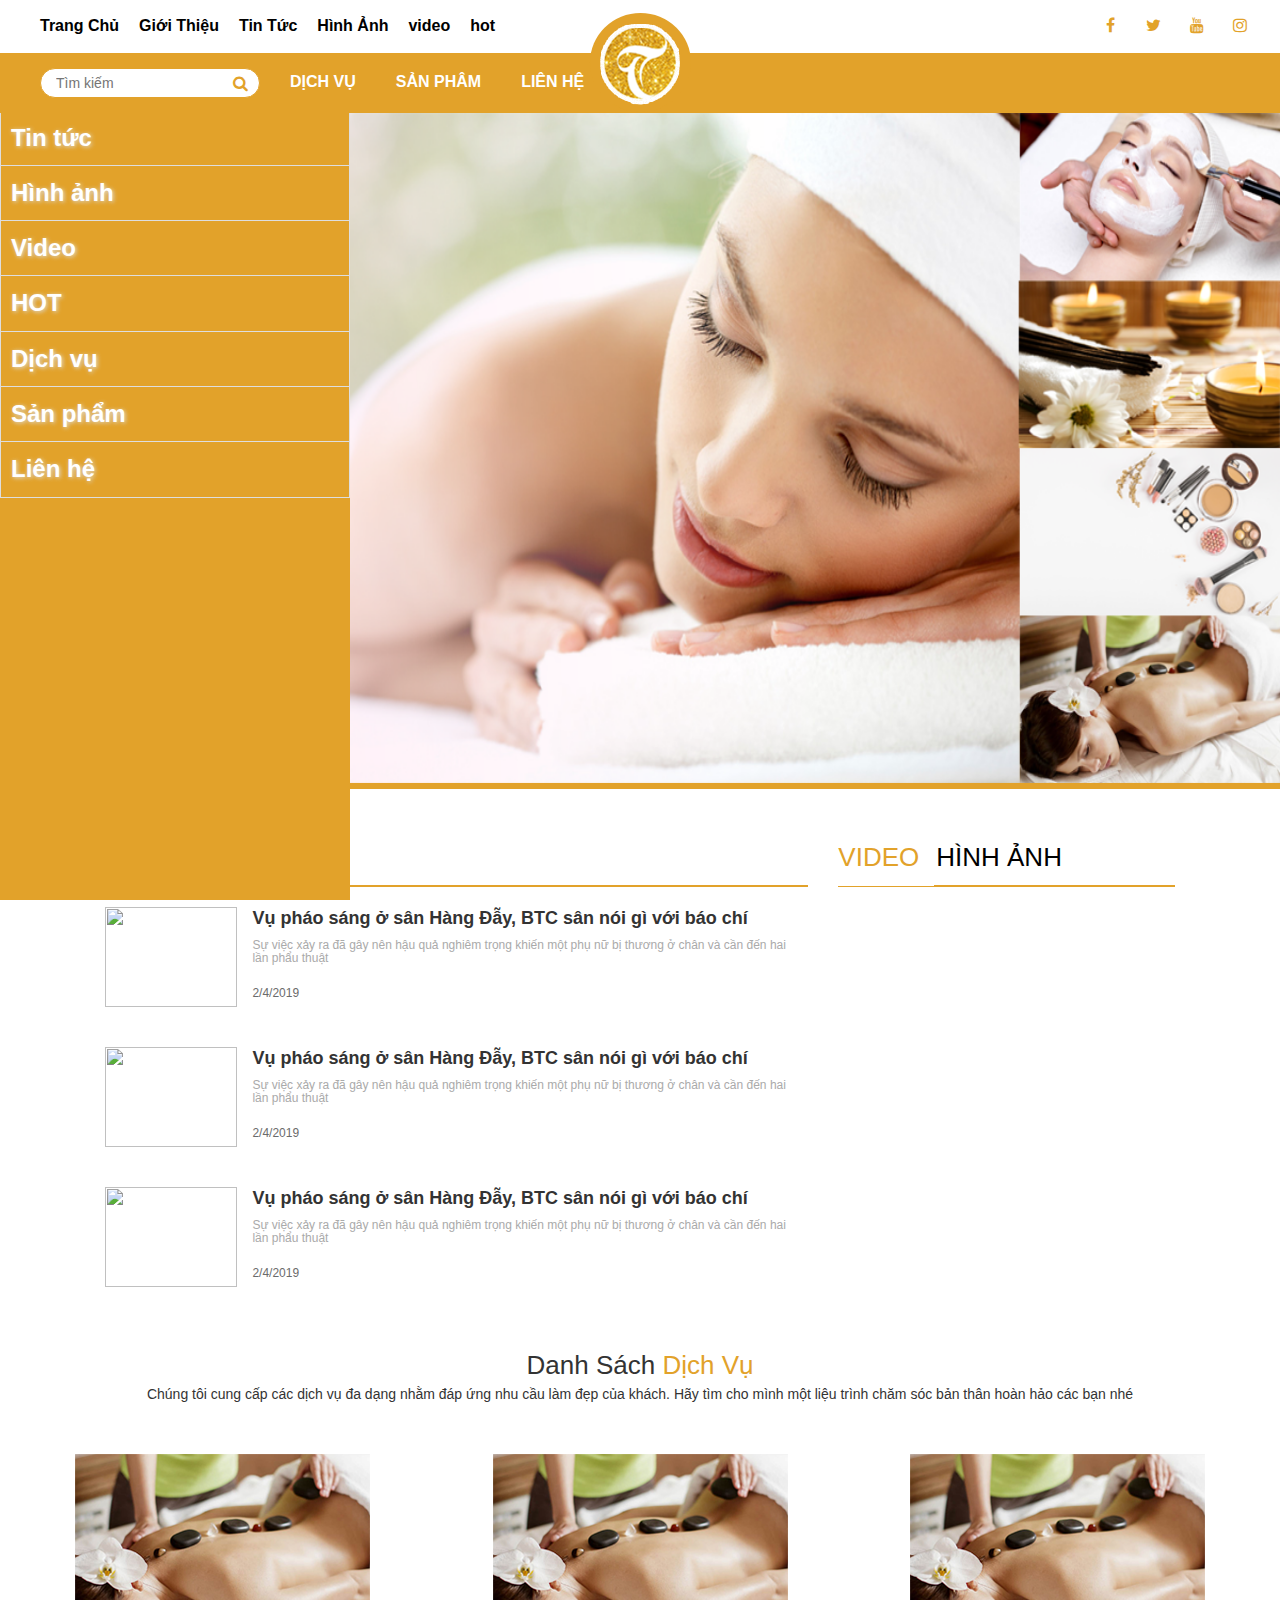
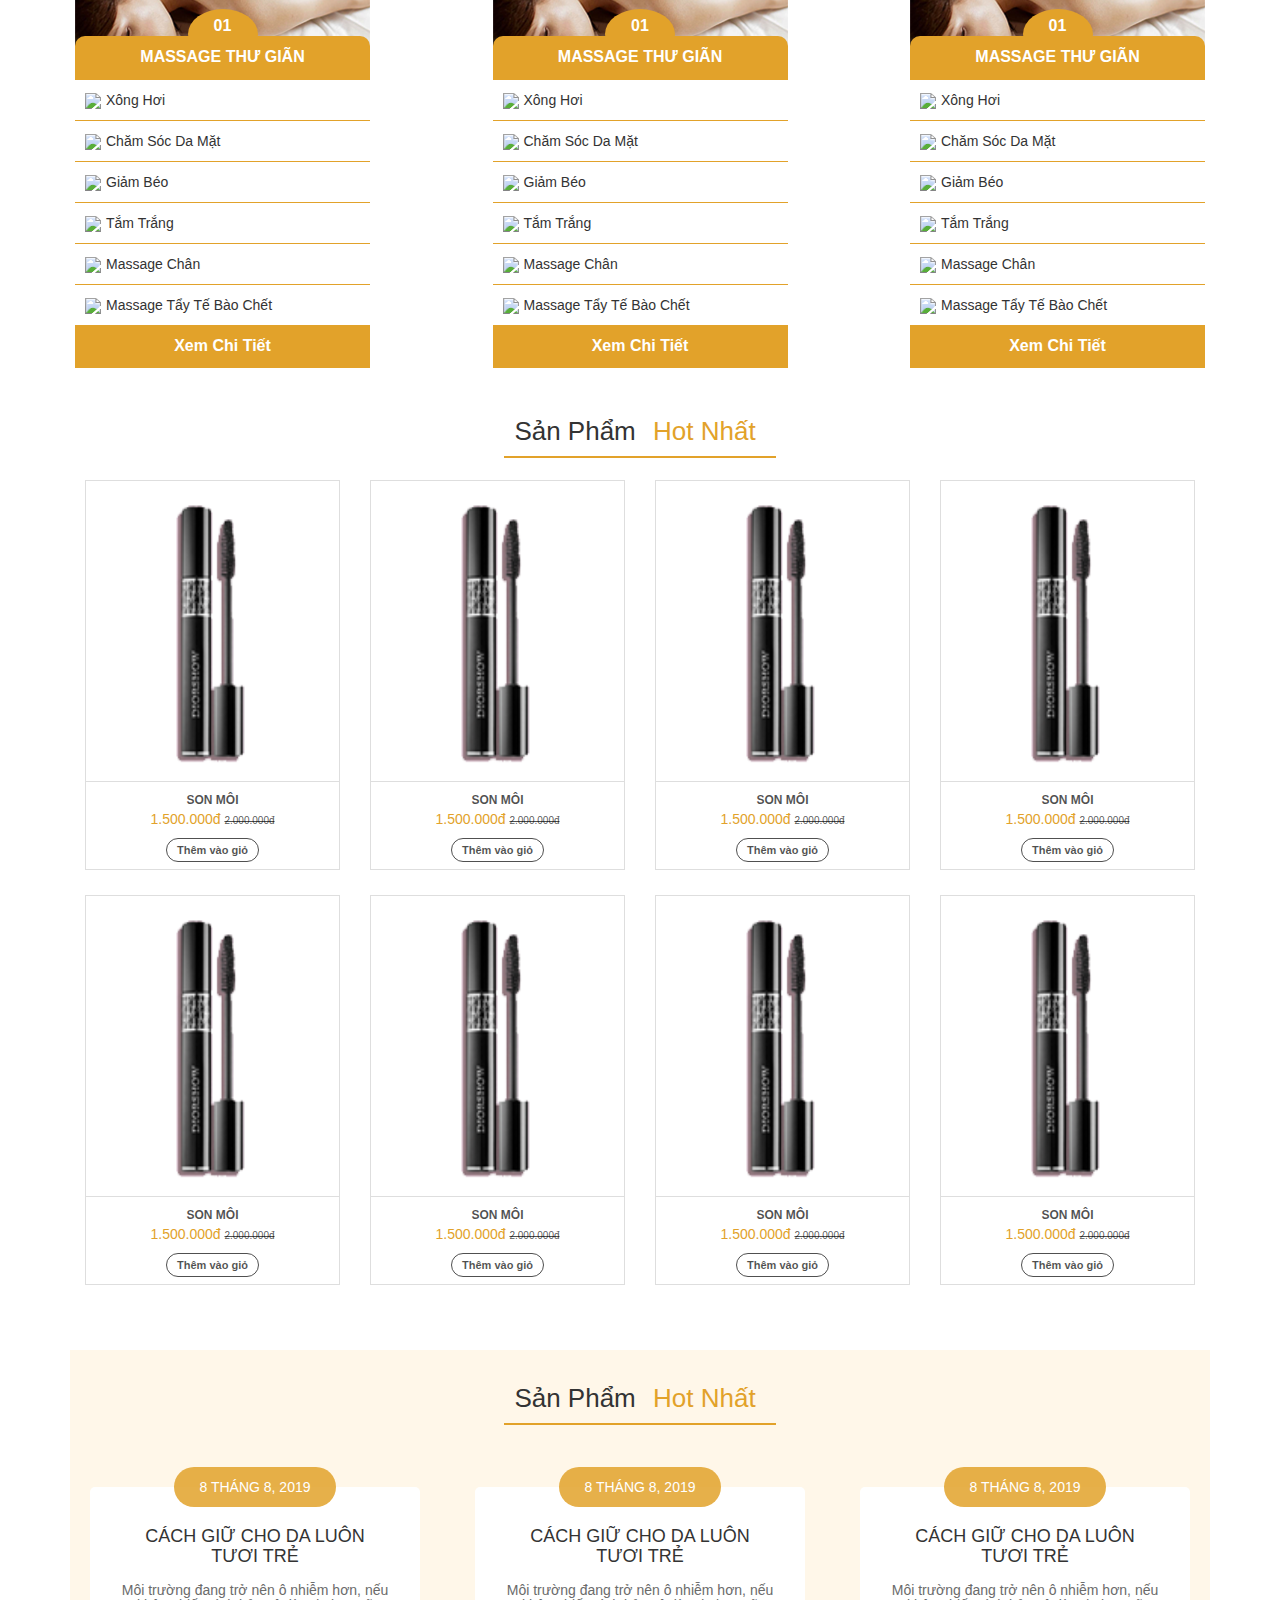
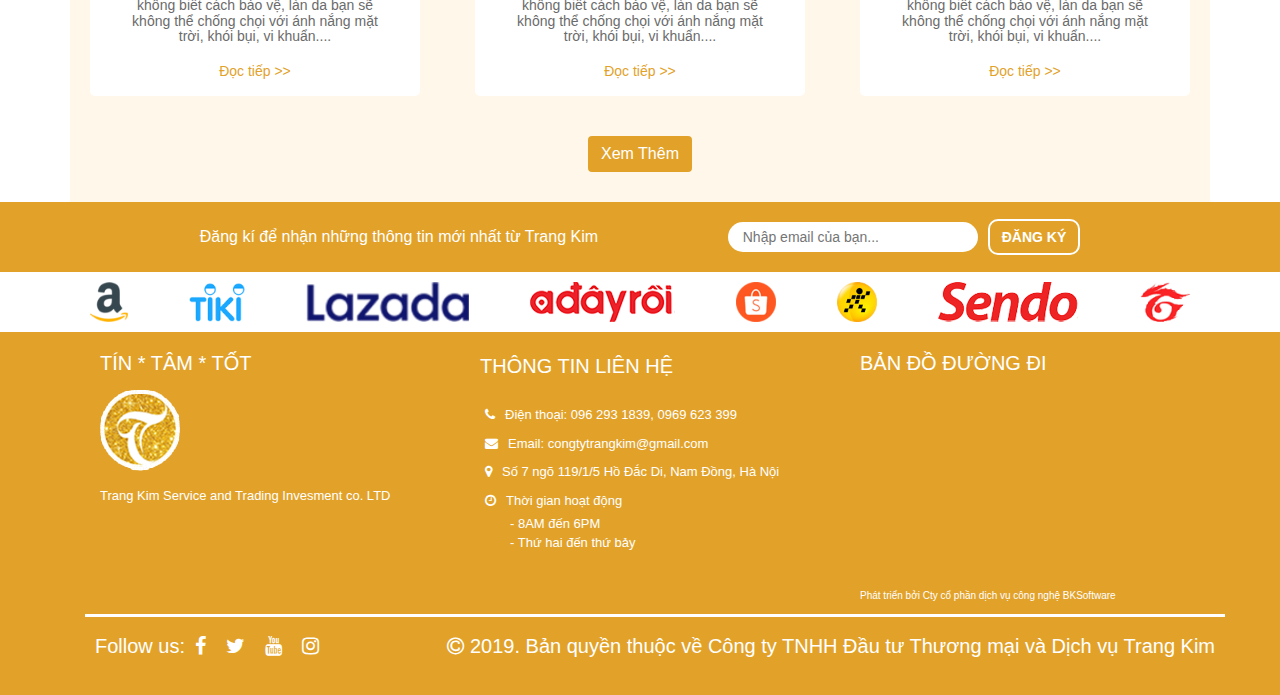
==== index.html @ 35e89d21 "index" ====
<!DOCTYPE html>
<html lang="en">

<head>
    <meta charset="UTF-8">
    <meta name="viewport" content="width=device-width, initial-scale=1.0">
    <meta http-equiv="X-UA-Compatible" content="ie=edge">
    <!-- Latest compiled and minified CSS -->
    <link rel="stylesheet" href="https://maxcdn.bootstrapcdn.com/bootstrap/3.4.0/css/bootstrap.min.css">

    <!-- jQuery library -->
    <script src="https://ajax.googleapis.com/ajax/libs/jquery/3.4.1/jquery.min.js"></script>

    <!-- Latest compiled JavaScript -->
    <script src="https://maxcdn.bootstrapcdn.com/bootstrap/3.4.0/js/bootstrap.min.js"></script>
    <link rel="stylesheet" href="https://cdnjs.cloudflare.com/ajax/libs/font-awesome/4.7.0/css/font-awesome.min.css">
    <link rel="stylesheet" href="./css/style.css">
    <script src="./js/home.js"></script>
    <title>Document</title>
</head>

<body>
    <div class="menu-mobile">
        <div class="menumb-wp">
            <ul>
                <li><a href="">Trang chủ</a></li>
                <li><a href="">Giới thiệu</a></li>
                <li><a href="">Tin tức</a></li>
                <li><a href="">Hình ảnh</a></li>
                <li><a href="">Video</a></li>
                <li><a href="">HOT</a></li>
                <li><a href="">Dịch vụ </a></li>
                <li><a href="">Sản phẩm</a></li>
                <li><a href="">Liên hệ</a></li>
            </ul>
        </div>
    </div>
    <header id="header">
        <div class="bl-hd">
            <div class="block-header">

                <nav class="menu">
                    <ul>
                        <li>
                            <a href="">Trang Chủ</a>
                        </li>
                        <li>
                            <a href="">Giới Thiệu</a>
                        </li>
                        <li>
                            <a href="">Tin Tức</a>
                        </li>
                        <li>
                            <a href="">Hình Ảnh</a>
                        </li>
                        <li>
                            <a href="">video</a>
                        </li>
                        <li>
                            <a href="">hot</a>
                        </li>

                    </ul>
                </nav>
                <div class="block-icon-header">
                    <ul>
                        <li>
                            <a href=""><i class="fa fa-facebook" aria-hidden="true"></i></a>
                        </li>
                        <li>
                            <a href=""><i class="fa fa-twitter" aria-hidden="true"></i></a>
                        </li>
                        <li>
                            <a href=""><i class="fa fa-youtube" aria-hidden="true"></i></a>
                        </li>
                        <li>
                            <a href=""><i class="fa fa-instagram" aria-hidden="true"></i></a>
                        </li>

                    </ul>
                </div>


            </div>
            <div class="block-nav">
                <div class="bl-nav-left">
                    <div class="nav-search">
                        <input type="text" placeholder="Tìm kiếm">
                        <i class="fa fa-search" aria-hidden="true"></i>
                    </div>
                    <div class="bl-nav">
                        <ul>
                            <li>
                                <a href="">Dịch vụ </a>
                                <div class="layer-2">
                                    <ul>
                                        <li>
                                            <a href="">Beauty and Spa</a>
                                            <div class="layer-3">
                                                <ul>
                                                    <li><a href="">Cá nhân</a></li>
                                                    <li><a href="">Doanh nghiệp</a></li>

                                                </ul>
                                            </div>
                                        </li>
                                        <li>
                                            <a href="">Tư vấn</a>
                                        </li>
                                        <li>
                                            <a href="">Thiết kế đồ họa quảng cáo</a>
                                        </li>
                                        <li>
                                            <a href="">In ấn</a>
                                        </li>
                                        <li>
                                            <a href="">Du lịch</a>
                                        </li>
                                        <li>
                                            <a href="">Đào tạo</a>
                                        </li>
                                    </ul>
                                </div>
                            </li>
                            <li>
                                <a href="">sản phâm </a>
                            </li>
                            <li>
                                <a href="">Liên hệ </a>
                            </li>
                        </ul>
                    </div>
                </div>
                <div class="bl-nav-center">
                    <div class="logo">
                        <img src="./public/img/logo.png" alt="">
                    </div>
                </div>
                <div class="bl-nav-right">
                    <div class="name-company">
                        <span>cong ty tnhh đầu tư thương mại và dịch vụ trang kim</span>
                    </div>
                </div>
            </div>
        </div>
    </header>
    <nav id="menu2">
        <div class="block-menu-2">
            <i class="fa fa-clock-o" aria-hidden="true"></i>
            <ul>
                <li>
                    <a href="">Trang Chủ</a>
                </li>
                <li>
                    <a href="">Giới Thiệu</a>
                </li>
                <li>
                    <a href="">Tin Tức</a>
                </li>
                <li>
                    <a>Hình Ảnh</a>
                    <div class="menu2-layer2">
                        <ul>
                            <li>
                                <a>Beauty and Spa</a>
                                <div class="menu2-layer-3">
                                    <ul>
                                        <li>
                                            <a href="">Cá nhân</a>
                                        </li>
                                        <li>
                                            <a href="">Doanh nghiệp</a>
                                        </li>

                                    </ul>
                                </div>
                            </li>
                            <li>
                                <a href="">Tư vấn</a>
                            </li>
                            <li>
                                <a href="">Thiết kế đồ họa quảng cáo</a>
                            </li>
                            <li>
                                <a href="">In ấn</a>
                            </li>
                        </ul>
                    </div>
                </li>
                <li>
                    <a>Video</a>
                    <div class="menu2-layer2">
                        <ul>
                            <li>
                                <a>Beauty and Spa</a>
                                <div class="menu2-layer-3">
                                    <ul>
                                        <li>
                                            <a href="">Cá nhân</a>
                                        </li>
                                        <li>
                                            <a href="">Doanh nghiệp</a>
                                        </li>

                                    </ul>
                                </div>
                            </li>
                            <li>
                                <a href="">Tư vấn</a>
                            </li>
                            <li>
                                <a href="">Thiết kế đồ họa quảng cáo</a>
                            </li>
                            <li>
                                <a href="">In ấn</a>
                            </li>
                        </ul>
                    </div>
                </li>
                <li>
                    <a href="">Dịch Vụ</a>
                </li>
                <li>
                    <a href="">Sản Phẩm</a>
                </li>
                <li>
                    <a href="">Liên Hệ</a>
                </li>
            </ul>
        </div>
    </nav>
    <main>
        <!-- BANNER -->
        <section id="banner">
            <div class="block-banner">
                <div class="title-banner">
                    <h2 class="text-uppercase">Trang kim</h2>
                    <h1 class="text-uppercase">Tín * Tâm * Tốt</h1>
                    <h4>Công nghệ Hàn cho người Việt</h4>
                    <button class="btn btn-default">Chi tiết</button>
                </div>
                <div class="banner">
                    <div class="banner-left ">
                        <img id="img1" src="./public/img/bannerimg.png" alt="">
                    </div>
                    <!-- <div class="banner-right ">
                        <img src="./public/img/banner-2.png" alt="">
                        <img src="./public/img/banner-3.png" alt="">
                        <img src="./public/img/banner-4.png" alt="">
                        <img src="./public/img/banner-5.png" alt="">
                    </div> -->
                </div>
            </div>
        </section>
        <!-- END BANNER -->
        <!-- MINI BAR  -->
        <section id="miniBar">
            <div class="container">
                <div class="block-mini-bar">
                    <div class="mini-bar">
                        <div class="mini-bar-1">
                            <img src="./public/img/tk1.png" alt="">
                        </div>
                        <div class="mini-bar-2">
                            <p>Dịch Vụ</p>
                            <p>Chuyên nghiệp</p>
                        </div>

                    </div>
                    <div class="mini-bar">
                        <div class="mini-bar-1">
                            <img src="./public/img/logo.png" alt="">
                        </div>
                        <div class="mini-bar-2">
                            <span>0962 931 839</span>
                            <span>0969 623 399</span>
                        </div>
                    </div>
                    <div class="mini-bar">
                        <div class="mini-bar-1">
                            <img src="./public/img/tk2.png" alt="">
                        </div>
                        <div class="mini-bar-2">
                            <p>Sản Phẩm </p>
                            <p>Chất Lượng</p>
                        </div>
                    </div>
                </div>
            </div>
        </section>
        <!-- MINI BAR -->
        <!-- NEWS  -->
        <section id="news" class="container">
            <div class="block-news row">
                <div class="news-left  col-lg-8">


                    <div role="tabpanel">
                        <!-- Nav tabs -->
                        <ul class="nav nav-tabs" role="tablist">
                            <li role="presentation" class="active">
                                <a href="#home" aria-controls="home" class="text-uppercase" role="tab"
                                    data-toggle="tab">Tin tức</a>
                            </li>
                            <li role="presentation">
                                <a href="#tab" aria-controls="tab" class="text-uppercase" role="tab"
                                    data-toggle="tab">Sự kiện</a>
                            </li>
                        </ul>

                        <!-- Tab panes -->
                        <div class="tab-content">
                            <div role="tabpanel" class="tab-pane active" id="home">
                                <div class="news1">
                                    <div class="news1-left">
                                        <img src="https://sohanews.sohacdn.com/zoom/260_162/2019/9/18/photo-1-15687740576611600155995-crop-15687740687071550992494.jpg"
                                            alt="">
                                    </div>
                                    <div class="news1-right">

                                        <h4>Vụ pháo sáng ở sân Hàng Đẫy, BTC sân nói gì với báo chí</h4>
                                        <h6>Sự việc xảy ra đã gây nên hậu quả nghiêm trọng khiến một phụ nữ bị thương ở
                                            chân và cần
                                            đến
                                            hai lần phẩu thuật</h6>
                                        <span>2/4/2019</span>
                                    </div>
                                </div>
                                <div class="news1">
                                    <div class="news1-left">
                                        <img src="https://sohanews.sohacdn.com/zoom/260_162/2019/9/18/photo-1-15687740576611600155995-crop-15687740687071550992494.jpg"
                                            alt="">
                                    </div>
                                    <div class="news1-right">

                                        <h4>Vụ pháo sáng ở sân Hàng Đẫy, BTC sân nói gì với báo chí</h4>
                                        <h6>Sự việc xảy ra đã gây nên hậu quả nghiêm trọng khiến một phụ nữ bị thương ở
                                            chân và cần
                                            đến
                                            hai lần phẩu thuật</h6>
                                        <span>2/4/2019</span>
                                    </div>
                                </div>
                                <div class="news1">
                                    <div class="news1-left">
                                        <img src="https://sohanews.sohacdn.com/zoom/260_162/2019/9/18/photo-1-15687740576611600155995-crop-15687740687071550992494.jpg"
                                            alt="">
                                    </div>
                                    <div class="news1-right">

                                        <h4>Vụ pháo sáng ở sân Hàng Đẫy, BTC sân nói gì với báo chí</h4>
                                        <h6>Sự việc xảy ra đã gây nên hậu quả nghiêm trọng khiến một phụ nữ bị thương ở
                                            chân và cần
                                            đến
                                            hai lần phẩu thuật</h6>
                                        <span>2/4/2019</span>
                                    </div>
                                </div>

                            </div>
                            <div role="tabpanel" class="tab-pane" id="tab">

                                <div class="news1">
                                    <div class="news1-left">
                                        <img src="https://sohanews.sohacdn.com/zoom/260_162/2019/9/18/photo-1-15687740576611600155995-crop-15687740687071550992494.jpg"
                                            alt="">
                                    </div>
                                    <div class="news1-right">

                                        <h4>Vụ pháo sáng ở sân Hàng Đẫy, BTC sân nói gì với báo chí</h4>
                                        <h6>Sự việc xảy ra đã gây nên hậu quả nghiêm trọng khiến một phụ nữ bị thương ở
                                            chân và cần
                                            đến
                                            hai lần phẩu thuật</h6>
                                        <span>2/4/2019</span>
                                    </div>
                                </div>
                                <div class="news1">
                                    <div class="news1-left">
                                        <img src="https://sohanews.sohacdn.com/zoom/260_162/2019/9/18/photo-1-15687740576611600155995-crop-15687740687071550992494.jpg"
                                            alt="">
                                    </div>
                                    <div class="news1-right">

                                        <h4>Vụ pháo sáng ở sân Hàng Đẫy, BTC sân nói gì với báo chí</h4>
                                        <h6>Sự việc xảy ra đã gây nên hậu quả nghiêm trọng khiến một phụ nữ bị thương ở
                                            chân và cần
                                            đến
                                            hai lần phẩu thuật</h6>
                                        <span>2/4/2019</span>
                                    </div>
                                </div>


                            </div>

                        </div>
                    </div>


                </div>
                <div class="news-right col-lg-4">

                    <div role="tabpanel">
                        <!-- Nav tabs -->
                        <ul class="nav nav-tabs" role="tablist">
                            <li role="presentation" class="active">
                                <a href="#home" aria-controls="home" role="tab" data-toggle="tab"
                                    class="text-uppercase">Video</a>
                            </li>
                            <li role="presentation">
                                <a href="#tab" aria-controls="tab" role="tab" data-toggle="tab"
                                    class="text-uppercase">Hình Ảnh</a>
                            </li>
                        </ul>

                        <!-- Tab panes -->
                        <div class="tab-content">
                            <div role="tabpanel" class="tab-pane active" id="home">
                                <iframe width="100%" height="180px"
                                    src="https://www.youtube-nocookie.com/embed/7ptu28WdPTc?start=1" frameborder="0"
                                    allow="accelerometer; autoplay; encrypted-media; gyroscope; picture-in-picture"
                                    allowfullscreen></iframe>
                                <iframe width="100%" height="180px"
                                    src="https://www.youtube-nocookie.com/embed/7ptu28WdPTc?start=1" frameborder="0"
                                    allow="accelerometer; autoplay; encrypted-media; gyroscope; picture-in-picture"
                                    allowfullscreen></iframe>
                            </div>
                            <div role="tabpanel" class="tab-pane" id="tab">
                                <iframe width="100%" height="180px"
                                    src="https://www.youtube-nocookie.com/embed/7ptu28WdPTc?start=1" frameborder="0"
                                    allow="accelerometer; autoplay; encrypted-media; gyroscope; picture-in-picture"
                                    allowfullscreen></iframe>
                            </div>
                        </div>
                    </div>



                </div>
            </div>
        </section>
        <!-- END NEWS -->
        <!-- BLOCK LIST -->
        <section id="list-home" class="container">
            <div class="block-list">
                <div class="list-title">
                    <span>Danh Sách <span style="color: var(--text-color-yellow);">Dịch Vụ</span></span>
                    <p>Chúng tôi cung cấp các dịch vụ đa dạng nhằm đáp ứng nhu cầu làm đẹp của khách. Hãy tìm cho mình
                        một liệu trình chăm sóc bản thân hoàn hảo các bạn nhé </p>
                </div>
                <div class="list-content">
                    <div class="list-content-1">
                        <div class="lt-top">
                            <img src="./public/img/img-list-1.png" alt="">
                            <span>01</span>
                            <div class="lt-num">
                                <a href="">

                                    <p class="text-uppercase">massage thư giãn</p>
                                </a>

                            </div>

                        </div>
                        <div class="lt-bottom">
                            <ul>
                                <li><img src="https://img.icons8.com/metro/18/e2a22a/checkmark.png"><span>Xông
                                        Hơi</span></li>
                                <li><img src="https://img.icons8.com/metro/18/e2a22a/checkmark.png"><span>Chăm Sóc Da
                                        Mặt</span></li>
                                <li><img src="https://img.icons8.com/metro/18/e2a22a/checkmark.png"><span>Giảm
                                        Béo</span></li>
                                <li><img src="https://img.icons8.com/metro/18/e2a22a/checkmark.png"><span>Tắm
                                        Trắng</span></li>
                                <li><img src="https://img.icons8.com/metro/18/e2a22a/checkmark.png"><span>Massage
                                        Chân</span></li>
                                <li><img src="https://img.icons8.com/metro/18/e2a22a/checkmark.png"><span>Massage Tẩy Tế
                                        Bào Chết</span></li>
                            </ul>
                            <a href="">Xem Chi Tiết</a>
                        </div>
                    </div>
                    <div class="list-content-1">
                        <div class="lt-top">
                            <img src="./public/img/img-list-1.png" alt="">
                            <span>01</span>
                            <div class="lt-num">
                                <a href="">

                                    <p class="text-uppercase">massage thư giãn</p>
                                </a>

                            </div>

                        </div>
                        <div class="lt-bottom">
                            <ul>
                                <li><img src="https://img.icons8.com/metro/18/e2a22a/checkmark.png"><span>Xông
                                        Hơi</span></li>
                                <li><img src="https://img.icons8.com/metro/18/e2a22a/checkmark.png"><span>Chăm Sóc Da
                                        Mặt</span></li>
                                <li><img src="https://img.icons8.com/metro/18/e2a22a/checkmark.png"><span>Giảm
                                        Béo</span></li>
                                <li><img src="https://img.icons8.com/metro/18/e2a22a/checkmark.png"><span>Tắm
                                        Trắng</span></li>
                                <li><img src="https://img.icons8.com/metro/18/e2a22a/checkmark.png"><span>Massage
                                        Chân</span></li>
                                <li><img src="https://img.icons8.com/metro/18/e2a22a/checkmark.png"><span>Massage Tẩy Tế
                                        Bào Chết</span></li>
                            </ul>
                            <a href="">Xem Chi Tiết</a>
                        </div>
                    </div>
                    <div class="list-content-1">
                        <div class="lt-top">
                            <img src="./public/img/img-list-1.png" alt="">
                            <span>01</span>
                            <div class="lt-num">
                                <a href="">

                                    <p class="text-uppercase">massage thư giãn</p>
                                </a>

                            </div>

                        </div>
                        <div class="lt-bottom">
                            <ul>
                                <li><img src="https://img.icons8.com/metro/18/e2a22a/checkmark.png"><span>Xông
                                        Hơi</span></li>
                                <li><img src="https://img.icons8.com/metro/18/e2a22a/checkmark.png"><span>Chăm Sóc Da
                                        Mặt</span></li>
                                <li><img src="https://img.icons8.com/metro/18/e2a22a/checkmark.png"><span>Giảm
                                        Béo</span></li>
                                <li><img src="https://img.icons8.com/metro/18/e2a22a/checkmark.png"><span>Tắm
                                        Trắng</span></li>
                                <li><img src="https://img.icons8.com/metro/18/e2a22a/checkmark.png"><span>Massage
                                        Chân</span></li>
                                <li><img src="https://img.icons8.com/metro/18/e2a22a/checkmark.png"><span>Massage Tẩy Tế
                                        Bào Chết</span></li>
                            </ul>
                            <a href="">Xem Chi Tiết</a>
                        </div>
                    </div>

                </div>
            </div>
        </section>
        <!-- END BLOCK LIST -->
        <!-- BLOCK PRODUCT -->
        <section id="product" class="container">
            <div class="block-product">
                <div class="product-title">
                    <span>Sản Phẩm <span style="color: var(--text-color-yellow);">Hot Nhất</span></span>
                </div>
                <div class="list-product">
                    <div class="container">
                        <div class="row">
                            <div class="col-md-3 col-sm-6 col-12">
                                <div class="productitem-wp">
                                    <div class="piimg-wp ">
                                        <img src="./public/img/son1.png" alt="">
                                        <div class="piimg-hover">
                                            <a href="#">Chi tiết</a>
                                        </div>
                                    </div>
                                    <div class="pitext-wp">
                                        <span class="pro-name">Son môi</span>
                                        <span class="pro-price">1.500.000đ <del>2.000.000đ</del></span>
                                        <span class="pro-bt"><a href="">Thêm vào giỏ </a></span>
                                    </div>
                                </div>
                            </div>
                            <div class="col-md-3 col-sm-6 col-12">
                                <div class="productitem-wp">
                                    <div class="piimg-wp ">
                                        <img src="./public/img/son1.png" alt="">
                                        <div class="piimg-hover">
                                            <a href="#">Chi tiết</a>
                                        </div>
                                    </div>
                                    <div class="pitext-wp">
                                        <span class="pro-name">Son môi</span>
                                        <span class="pro-price">1.500.000đ <del>2.000.000đ</del></span>
                                        <span class="pro-bt"><a href="">Thêm vào giỏ </a></span>
                                    </div>
                                </div>
                            </div>
                            <div class="col-md-3 col-sm-6 col-12">
                                <div class="productitem-wp">
                                    <div class="piimg-wp ">
                                        <img src="./public/img/son1.png" alt="">
                                        <div class="piimg-hover">
                                            <a href="#">Chi tiết</a>
                                        </div>
                                    </div>
                                    <div class="pitext-wp">
                                        <span class="pro-name">Son môi</span>
                                        <span class="pro-price">1.500.000đ <del>2.000.000đ</del></span>
                                        <span class="pro-bt"><a href="">Thêm vào giỏ </a></span>
                                    </div>
                                </div>
                            </div>
                            <div class="col-md-3 col-sm-6 col-12">
                                <div class="productitem-wp">
                                    <div class="piimg-wp ">
                                        <img src="./public/img/son1.png" alt="">
                                        <div class="piimg-hover">
                                            <a href="#">Chi tiết</a>
                                        </div>
                                    </div>
                                    <div class="pitext-wp">
                                        <span class="pro-name">Son môi</span>
                                        <span class="pro-price">1.500.000đ <del>2.000.000đ</del></span>
                                        <span class="pro-bt"><a href="">Thêm vào giỏ </a></span>
                                    </div>
                                </div>
                            </div>
                            <div class="col-md-3 col-sm-6 col-12">
                                <div class="productitem-wp">
                                    <div class="piimg-wp ">
                                        <img src="./public/img/son1.png" alt="">
                                        <div class="piimg-hover">
                                            <a href="#">Chi tiết</a>
                                        </div>
                                    </div>
                                    <div class="pitext-wp">
                                        <span class="pro-name">Son môi</span>
                                        <span class="pro-price">1.500.000đ <del>2.000.000đ</del></span>
                                        <span class="pro-bt"><a href="">Thêm vào giỏ </a></span>
                                    </div>
                                </div>
                            </div>
                            <div class="col-md-3 col-sm-6 col-12">
                                <div class="productitem-wp">
                                    <div class="piimg-wp ">
                                        <img src="./public/img/son1.png" alt="">
                                        <div class="piimg-hover">
                                            <a href="#">Chi tiết</a>
                                        </div>
                                    </div>
                                    <div class="pitext-wp">
                                        <span class="pro-name">Son môi</span>
                                        <span class="pro-price">1.500.000đ <del>2.000.000đ</del></span>
                                        <span class="pro-bt"><a href="">Thêm vào giỏ </a></span>
                                    </div>
                                </div>
                            </div>
                            <div class="col-md-3 col-sm-6 col-12">
                                <div class="productitem-wp">
                                    <div class="piimg-wp ">
                                        <img src="./public/img/son1.png" alt="">
                                        <div class="piimg-hover">
                                            <a href="#">Chi tiết</a>
                                        </div>
                                    </div>
                                    <div class="pitext-wp">
                                        <span class="pro-name">Son môi</span>
                                        <span class="pro-price">1.500.000đ <del>2.000.000đ</del></span>
                                        <span class="pro-bt"><a href="">Thêm vào giỏ </a></span>
                                    </div>
                                </div>
                            </div>
                            <div class="col-md-3 col-sm-6 col-12">
                                <div class="productitem-wp">
                                    <div class="piimg-wp ">
                                        <img src="./public/img/son1.png" alt="">
                                        <div class="piimg-hover">
                                            <a href="#">Chi tiết</a>
                                        </div>
                                    </div>
                                    <div class="pitext-wp">
                                        <span class="pro-name">Son môi</span>
                                        <span class="pro-price">1.500.000đ <del>2.000.000đ</del></span>
                                        <span class="pro-bt"><a href="">Thêm vào giỏ </a></span>
                                    </div>
                                </div>
                            </div>
                        </div>
                    </div>
                </div>
            </div>
        </section>
        <!-- END BLOCK PRODUCT -->
        <!-- BLOCK NEWS ENVENT -->
        <section id="product" class="container">
            <div class="block-product block-news-event">
                <div class="product-title">
                    <span>Sản Phẩm <span style="color: var(--text-color-yellow);">Hot Nhất</span></span>
                </div>
                <div class="block-news-2">
                    <div class="news-2">
                        <div class="news-2-img">
                            <img src="https://scontent.fhan5-5.fna.fbcdn.net/v/t1.0-9/43236076_1526962290767998_5980380791585112064_o.jpg?_nc_cat=108&_nc_oc=AQl2uFGCtGsdhe-5_JBHsy_b1woNL8T0schih4HLwifArg87QSgwlcdTke30MsL_zsZN9qoPCdvE1P0sSwZKi5kp&_nc_ht=scontent.fhan5-5.fna&oh=dd0363c8d1959febabbc2cdc7bfb6703&oe=5E0BD2EB"
                                alt="">
                            <div class="new-2-date">
                                <span class="text-uppercase"> 8 tháng 8, 2019 </span>
                            </div>
                        </div>
                        <div class="news2-content">
                            <h4 class="text-uppercase">cách giữ cho da luôn tươi trẻ</h4>
                            <h5>Môi trường đang trở nên ô nhiễm hơn, nếu không biết cách bảo vệ, làn da bạn sẽ không thể
                                chống chọi với ánh nắng mặt trời, khói bụi, vi khuẩn....</h5>
                            <a href="">Đọc tiếp >></a>
                        </div>
                    </div>
                    <div class="news-2">
                        <div class="news-2-img">
                            <img src="https://scontent.fhan5-5.fna.fbcdn.net/v/t1.0-9/43236076_1526962290767998_5980380791585112064_o.jpg?_nc_cat=108&_nc_oc=AQl2uFGCtGsdhe-5_JBHsy_b1woNL8T0schih4HLwifArg87QSgwlcdTke30MsL_zsZN9qoPCdvE1P0sSwZKi5kp&_nc_ht=scontent.fhan5-5.fna&oh=dd0363c8d1959febabbc2cdc7bfb6703&oe=5E0BD2EB"
                                alt="">
                            <div class="new-2-date">
                                <span class="text-uppercase"> 8 tháng 8, 2019 </span>
                            </div>
                        </div>
                        <div class="news2-content">
                            <h4 class="text-uppercase">cách giữ cho da luôn tươi trẻ</h4>
                            <h5>Môi trường đang trở nên ô nhiễm hơn, nếu không biết cách bảo vệ, làn da bạn sẽ không thể
                                chống chọi với ánh nắng mặt trời, khói bụi, vi khuẩn....</h5>
                            <a href="">Đọc tiếp >></a>
                        </div>
                    </div>
                    <div class="news-2">
                        <div class="news-2-img">
                            <img src="https://scontent.fhan5-5.fna.fbcdn.net/v/t1.0-9/43236076_1526962290767998_5980380791585112064_o.jpg?_nc_cat=108&_nc_oc=AQl2uFGCtGsdhe-5_JBHsy_b1woNL8T0schih4HLwifArg87QSgwlcdTke30MsL_zsZN9qoPCdvE1P0sSwZKi5kp&_nc_ht=scontent.fhan5-5.fna&oh=dd0363c8d1959febabbc2cdc7bfb6703&oe=5E0BD2EB"
                                alt="">
                            <div class="new-2-date">
                                <span class="text-uppercase"> 8 tháng 8, 2019 </span>
                            </div>
                        </div>
                        <div class="news2-content">
                            <h4 class="text-uppercase">cách giữ cho da luôn tươi trẻ</h4>
                            <h5>Môi trường đang trở nên ô nhiễm hơn, nếu không biết cách bảo vệ, làn da bạn sẽ không thể
                                chống chọi với ánh nắng mặt trời, khói bụi, vi khuẩn....</h5>
                            <a href="">Đọc tiếp >></a>
                        </div>
                    </div>
                </div>
                <button class="btn view-them">Xem Thêm </button>
            </div>
        </section>
        <!-- END BLOCK NEWS ENVENT -->
        <!-- BLOCK SEND MAIL -->
        <section id="sendmail">
            <div class="block-send-mail container">
                <div class="send-mail-left">
                    <span>Đăng kí để nhận những thông tin mới nhất từ Trang Kim </span>
                </div>
                <div class="send-mail-right">
                    <input type="text" placeholder="Nhập email của bạn...">
                    <button class="btn text-uppercase">Đăng ký</button>
                </div>
            </div>
        </section>
        <!-- END BLOCK SEND MAIL -->
        <!-- BLOCK LINK  -->
        <section id="linkhome">
            <div class="container">
                <div class="block-link ">
                    <img src="./public/img/amazon.png" alt="">
                    <img src="./public/img/tiki.png" alt="">
                    <img src="./public/img/lazada.png" alt="">
                    <img src="./public/img/adayroi.png" alt="">
                    <img src="./public/img/shope.png" alt="">
                    <img src="./public/img/tgdd.png" alt="">
                    <img src="./public/img/sendo.png" alt="">
                    <img src="./public/img/garena.png" alt="">
                </div>
            </div>
        </section>
        <!-- END BLOCK LINK  -->
    </main>
    <!-- FOOTER -->
    <footer id="footer">
        <div class="block-footer container">
            <div class="footer-top">
                <div class="col-footer-top col-lg-4 col-md-12 col-xs-12">
                    <h3 class="text-uppercase">Tín * Tâm * Tốt</h3>
                    <img src="./public/img/logo.png" alt="">
                    <p>Trang Kim Service and Trading Invesment co. LTD</p>
                </div>
                <div class="col-footer-top-2 col-lg-4 col-md-12 col-xs-12">
                    <span class="text-uppercase">Thông tin liên hệ </span>
                    <ul>
                        <li><i class="fa fa-phone" aria-hidden="true"></i><span>Điện thoại: 096 293 1839, 0969 623
                                399</span></li>
                        <li><i class="fa fa-envelope" aria-hidden="true"></i><span>Email:
                                congtytrangkim@gmail.com</span></li>
                        <li><i class="fa fa-map-marker" aria-hidden="true"></i><span>Số 7 ngõ 119/1/5 Hồ Đắc Di, Nam
                                Đồng, Hà Nội</span></li>
                        <li><i class="fa fa-clock-o" aria-hidden="true"></i><span>Thời gian hoạt động</span></li>
                    </ul>
                    <p>- 8AM đến 6PM</p>
                    <p>- Thứ hai đến thứ bảy </p>
                </div>
                <div class="col-footer-top-3 col-lg-4 col-md-12 col-xs-12">
                    <h3 class="text-uppercase">Bản đồ đường đi </h4>
                        <iframe
                            src="https://www.google.com/maps/embed?pb=!1m18!1m12!1m3!1d1862.2540534205602!2d105.82775181645415!3d21.012345997514302!2m3!1f0!2f0!3f0!3m2!1i1024!2i768!4f13.1!3m3!1m2!1s0x3135ab7f81f6db25%3A0x2be5546899bb733!2zU-G7kSA3LCAxMTkgSOG7kyDEkOG6r2MgRGksIE5hbSDEkOG7k25nLCDEkOG7kW5nIMSQYSwgSMOgIE7hu5lpLCBWaeG7h3QgTmFt!5e0!3m2!1svi!2s!4v1568878907246!5m2!1svi!2s"
                            width="300" height="250" frameborder="0" style="border:0;" allowfullscreen=""></iframe>
                        <span>Phát triển bởi Cty cổ phần dịch vụ công nghệ BKSoftware</span>
                </div>
            </div>
            <div class="footer-bottom">
                <div class="ft-bt-left">
                    <span>Follow us: </span>
                    <ul>
                        <li>
                            <a href=""><i class="fa fa-facebook" aria-hidden="true"></i></a>
                        </li>
                        <li>
                            <a href=""><i class="fa fa-twitter" aria-hidden="true"></i></a>
                        </li>
                        <li>
                            <a href=""><i class="fa fa-youtube" aria-hidden="true"></i></a>
                        </li>
                        <li>
                            <a href=""><i class="fa fa-instagram" aria-hidden="true"></i></a>
                        </li>

                    </ul>
                </div>
                <div class="ft-bt-right">
                    <span><i class="fa fa-copyright" aria-hidden="true"></i> 2019. Bản quyền thuộc về Công ty TNHH Đầu
                        tư Thương mại và Dịch vụ Trang Kim</span>
                </div>
            </div>
        </div>
    </footer>
    <!-- END FOOTER -->
    <script>
        $(document).ready(function () {
            $(" .banner-right").height($("#banner").height());
            $(" .banner-left").height($("#banner").height());


        });
    </script>
</body>

</html>
---- css/style.css ----
/* GENARAL */

:root {
    --font-16: 16px;
    --font-13: 13px;
    --font-20: 20px;
    --font-26: 26px;
    --font-42: 42px;
    --wed-yellow: #e2a22a;
    --text-color-yellow: #e2a22a;
    --text-color-yellow-light: #fff7e9;
    --color-content: #6b6b6b;
    --color-title: #000000;
    --color-content-phu: #aaaaaa;
    --color-white: white;
}

html {
    width: 100%;
}

body {
    margin: auto;
    position: relative;
}

a, a:hover {
    text-decoration: none;
}

ul {
    padding: 0;
    margin-bottom: 0;
}

ul, li {
    list-style: none;
}

/*END  GENARAL */
/* ===================MENU MOBILE======================*/
.menu-mobile{
    position: fixed;
    top: 0;
    left: 0;
    width: 350px;
    background-color: var(--text-color-yellow);
    height: 100%;
    z-index: 10000;
    /* background-repeat: no-repeat;
    background-size: cover;
    background-image: url(../public/img/bgaboutme.png); */
}
.menumb-wp{

}
.menumb-wp ul{

}
.menumb-wp ul li{
}
.menumb-wp ul li a{
    font-size: 24px;
    font-weight: 600;
    display: block;
    padding: 10px;
    color: white;
    text-shadow: 1px 1px 4px #dedede;
    border: 1px solid #dedede;
    border-top: none;
} 
.menumb-wp ul li a:hover{
    background-color: white;
    color: rgba(153, 205, 50, 0.555);
}
/* ==========X========MENU MOBILE==========X===========*/

/* HEADER */

#header {
   height: 113px;
    width: 100%;
}

#header .block-header {
   
display: flex;
   
flex-wrap: wrap;
   
padding: 10px 30px;
   
justify-content: space-between;
   
background: white;
}
 .bl-hd{
    width: 100%;
    position: fixed;
    z-index: 10000;
}
#header .menu {}

#header .menu ul {
    display: flex;
    list-style: none;
    padding: 0px 0px;
    align-items: center;
}

#header .menu ul li {
    padding: 5px 10px;
    border-radius: 4px;
}

#header .menu ul li:hover {
    padding: 5px 10px;
    background: var(--wed-yellow);
}

.menu ul li a {
    color: var(--color-title);
    font-size: var(--font-16);
    font-weight: 600;
}

#header .block-icon-header {
    width: 15%;
    max-width: 150px;
    min-width: 100px;
}

#header .block-icon-header ul {
    display: flex;
    list-style: none;
    padding: 0;
    width: 100%;
    justify-content: space-between;
    margin: 0;
}

#header .block-icon-header ul li {
    padding: 5px 0px;
    font-size: var(--font-16);
    width: 20px;
    display: flex;
    justify-content: center
}

#header .block-icon-header ul li a {
    color: var(--wed-yellow);
    transition: 0.5s;
    transform: translateY(0);
}

#header .block-icon-header ul li:hover a {
    transform: translateY(-5px);
}

/* END HEADER */
/* BLOCK NAV 2 */
#menu2{
    position: fixed;
    z-index: 100000;
    top: 0;
    width: 100%;
    height: 100%;
    display: none;
    background: #00000057;
}
#menu2 .block-menu-2{
    height: 100%;
    display: inline-block;
    width: 40%;
    max-width: 250px;
    padding: 10px;
    background: var(--text-color-yellow);
}
#menu2 .block-menu-2>i{}
.block-menu-2 ul{}
.block-menu-2 ul li{
    padding: 5px 10px;
    cursor: pointer;
}
.block-menu-2 ul li a{
    color: white;
    font-size: var(--font-16);
    font-weight: 500;
    display: block;
    width: 100%;
}
.block-menu-2 >ul >li:hover{
    background: #fdc255;
}
.block-menu-2>ul{}
.block-menu-2>ul>li{
}
.block-menu-2>ul>li>a{}
.menu2-layer-2{
    display: none;
}
.menu2-layer-2>ul{}
.menu2-layer-2>ul>li:hover{
    background: #fdc255;
}
.menu2-layer-2>ul>li>a{}
.menu2-layer-3{
    display: none;
}
.menu2-layer-3>ul{}
.menu2-layer-3>ul>li{
    padding: 5px;
}
.menu2-layer-3>ul>li:hover{
    background: #fdc255;
}
.menu2-layer-3>ul>li>a{}
/* END BLOCK NAV 2 */

/* BLOCK NAV */

.block-nav {
    display: flex;
    flex-wrap: wrap;
    height: 60px;
    position: relative;
    align-items: center;
    background: var(--wed-yellow);
    padding: 0px 40px;
    justify-content: space-between;
    width: 100%;
}

.block-nav .bl-nav-left {
    display: flex;
    align-items: center;
    z-index: 10;
    height: 100%;
}

.bl-nav-left .nav-search {
    padding: 5px;
    border-radius: 20px;
    display: flex;
    border: 1px solid var(--text-color-yellow);
    align-items: center;
    background: var(--color-white);
    height: 30px;
}

.nav-search>input {
    border: none;
    width: 90%;
    outline: none;
    padding-left: 10px;
}

.nav-search>i {
    color: var(--text-color-yellow);
    font-size: var(--font-16);
}

.bl-nav-left .bl-nav {
    height: 100%;
}

.bl-nav>ul {
    display: flex;
    margin-bottom: 0;
    height: 100%;
    padding: 0px 10px;
    align-items: center;
}

.bl-nav>ul>li {
    position: relative;
    padding: 15px 10px;
    transition: 1s;
    height: 100%;
    display: inline-flex;
    align-items: center;
}

.bl-nav>ul>li:hover>a {
    background: white;
    color: var(--text-color-yellow);
}

.bl-nav>ul>li:hover>.layer-2 {
    visibility: visible;
    opacity: 1;
}

.bl-nav>ul>li>a {
    color: white;
    font-weight: 600;
    font-size: var(--font-16);
    text-transform: uppercase;
    padding: 5px 10px;
    border-radius: 20px;
    transition: 0.5s;
}

.layer-2 {
    position: absolute;
    top: 100%;
    left: 0;
    /* width: 230px; */
    visibility: hidden;
    transition: 0.5s;
    opacity: 0;
    background: var(--color-white);
}

.layer-2>ul {
    display: block;
    padding: 0;
    box-shadow: 0px 0px 2px 2px #0000002e;
}

.layer-2>ul>li {
    position: relative;
    display: block;
    white-space: nowrap;
    padding: 5px 10px;
    border-bottom: 1px solid var(--text-color-yellow);
}

.layer-2>ul>li:hover {
    background: var(--wed-yellow);
}

.layer-2>ul>li:hover>a {
    background: none;
    color: white;
}

.layer-2>ul>li:hover>.layer-3 {
    visibility: visible;
    opacity: 1;
}

.layer-2>ul>li>a {
    background: none;
    color: var(--text-color-yellow);
    font-weight: 100;
    font-size: var(--font-13);
}

.layer-3 {
    position: absolute;
    top: 0;
    left: 100%;
    visibility: hidden;
    opacity: 0;
    transition: 0.5s;
    background: var(--color-white);
}

.layer-3>ul {
    box-shadow: 0px 0px 2px 2px #0000002e;
    background: var(--color-white)
}

.layer-3>ul>li {
    padding: 5px 5px;
    border-bottom: 1px solid var(--text-color-yellow);
}

.layer-3>ul>li>a {
    color: var(--text-color-yellow);
}

.layer-3>ul>li:hover {
    background: none;
    background: var(--wed-yellow);
}

.layer-3>ul>li:hover>a {
    color: var(--color-white);
}

.block-nav .bl-nav-center {
    height: 100%;
    width: 100%;
    position: absolute;
    display: flex;
    justify-content: center;
    left: 0;
}

.bl-nav-center .logo {
    /* width: 60px; */
    padding: 10px;
    transform: translate(0px, -40px);
    background: var(--text-color-yellow);
    border-radius: 50%;
    height: 99px;
}

.block-nav .bl-nav-right {}

.bl-nav-right .name-company {}

.bl-nav-right .name-company>span {
    color: var(--color-white);
    text-transform: uppercase;
    font-weight: 600;
    font-size: var(--font-16);
}

/* END BLOCK NAV */

/* BANNER */

#banner {
    max-height: 600px;
}

#banner .block-banner {
    display: flex;
    position: relative;
    /* height: 100%; */
    align-items: center;
}

.block-banner .title-banner {
    position: absolute;
    left: 20px;
}

.block-banner .banner {
    height: 100%;
    display: flex;
    width: 100%;
}

.block-banner .banner .banner-left {
    height: 100%;
    padding: 0;
    width: 100%;
}

.banner-left>img {
    width: 100%;
    height: 670px;
    background-size: cover;
}

.block-banner .banner .banner-right {
    height: 100%;
    padding: 0;
    width: 20%;
}

.banner-right>img {
    width: 100%;
    background-size: cover;
    height: 25%;
}

.title-banner {}

.title-banner>h2 {
    color: var(--text-color-yellow);
    text-shadow: 3px 3px 3px #f2efea;
}

.title-banner>h1 {
    text-shadow: 3px 3px 3px #fae2ea;
    color: #54514f;
}

.title-banner>h4 {}

.title-banner>button {
    color: black;
    font-weight: 600;
    border: 1px solid black;
    border-radius: 9px;
    transition: 0.5s;
}
.title-banner>button:hover{
    background: var(--wed-yellow);
    color: white;
}
/* END BANNER */

/* MINI BAR */

#miniBar {
    background: var(--wed-yellow);
    padding: 10px 40px;
}

.block-mini-bar {
    display: flex;
    justify-content: space-between;
}

.block-mini-bar .mini-bar {
    display: flex;
}

.mini-bar .mini-bar-1 {
    display: flex;
    align-items: center;
    width: 50px;
    height: 50px;
}

.mini-bar .mini-bar-2 {
    padding: 5px 5px;
}
.mini-bar-2 span{
    display: block;
    color: white;
    padding-left: 5px;
    font-size: var(--font-16)
}
.mini-bar .mini-bar-2>p:nth-child(1) {
    text-transform: uppercase;
    font-weight: 600;
    font-size: var(--font-16);
    color: white;
    margin-bottom: 0px;
    padding-left: 5px;
}

.mini-bar .mini-bar-2>p:nth-child(2) {
    color: white;
    margin-bottom: 0;
    padding-left: 5px;
}

.mini-bar .mini-bar-1>img {
    width: 100%;
    height: 100%;
}

/* END MINI BAR */

/* BLOCK NEWS */

#news {
    padding: 40px 50px;
}

#news .block-news {}

.block-news .news-left {}

.news1 {
    padding: 20px 0px;
    ;
    display: flex;
}

.news1 .news1-left {
    width: 150px;
    height: 100px;
    position: relative;
}

.news1 .news1-left>img {
    width: 100%;
    height: 100%;
}

.news1 .news1-right {
    padding: 2px 15px;
    position: relative;
}

.news1 .news1-right>h4 {
    margin: 0;
    font-weight: 600;
    transition: 0.5s;
}

.news1:hover .news1-right>h4 {
    color: var(--text-color-yellow);
}

.news1 .news1-right>h6 {
    color: var(--color-content-phu);
}

.news1 .news1-right>span {
    font-size: 12px;
    color: var(--color-content);
    position: absolute;
    bottom: 5px;
}

.news1-left::before {
    content: "";
    width: 100%;
    height: 100%;
    background: black;
    position: absolute;
    transition: 0.5s;
    opacity: 0;
}

.news1-left:hover::before {
    opacity: 0.3;
}

.news-right {
    height: 100%;
}

.news-right iframe {
    margin-top: 20px;
}

/*END BLOCK NEWS */

/* CUSTOM TAB */

.nav-tabs {
    border: none;
    border-bottom: 2px solid var(--text-color-yellow);
}

.nav-tabs>li.active>a {
    border: none!important;
}

.nav-tabs>li.active>a:hover {
    border: none!important;
}

.nav-tabs>li>a {
    font-weight: 500;
    color: var(--color-title);
    border: none!important;
    font-size: var(--font-26);
    padding-left: 0;
}

.nav-tabs>li>a:hover {
    color: var(--text-color-yellow);
    background: none!important;
    border: none!important;
}

.nav-tabs>li.active>a {
    color: var(--text-color-yellow)!important;
}

/*END CUSTOM TAB */

/* BLOCK LIST */

#list-home {}

#list-home .block-list {}

.block-list .list-title {
    text-align: center;
}

.list-title span {
    font-size: var(--font-26);
    font-weight: 500;
}

.list-content {
    display: flex;
    justify-content: space-between;
    padding-top: 35px;
    flex-wrap: wrap;
}

.list-content .list-content-1 {
    border-radius: 4px;
    padding: 5px;
}

.list-content-1 .lt-top {
    position: relative;
    display: flex;
    justify-content: center;
}

.lt-top img {}

.lt-top .lt-num {
    position: absolute;
    bottom: 0;
    z-index: 10;
    background: var(--wed-yellow);
    width: 100%;
   
    padding: 10px;
    justify-content: center;
    left: 0;
    display: inline-flex;
    border-top-left-radius: 10px;
    border-top-right-radius: 10px;
}
.lt-num a{
    color: white;
    font-weight: 600;
    font-size: var(--font-16);
    text-align: center;
    position: relative;
}
.lt-top  span {
    width: 70px;
    height: 50px;
    bottom: 9%;
    position: absolute;
    background: var(--wed-yellow);
    z-index: 8;
    border-radius: 50%;
    display: flex;
    color: white;
    padding-top: 6px;
    justify-content: center;
    font-size: var(--font-16);
    font-weight: 600;
}

.lt-num  a p {
    z-index: 20;
    margin-bottom: 0;
    font-size: var(--font-16);
}

.list-content-1 .lt-bottom {}

.lt-bottom>ul {}

.lt-bottom>ul>li {
    padding: 10px 10px;
    border-top: 1px solid var(--text-color-yellow);
    background: var(--text-color-yellÆ¡-light);
}
.lt-bottom>ul>li >span{
    padding-left:5px;
}
.lt-bottom>a{
    display: block;
    background: var(--wed-yellow);
    color: white;
    font-weight: 600;
    padding: 10px 10px;
    text-align: center;
    font-size: var(--font-16);
}

/* END BLOCK LIST */

/* START LIST PRODUCT */

#product {
    padding-top: 40px;
}

#product .block-product {
    text-align: center;
}

.block-product .product-title {
    font-size: var(--font-26);
    text-align: center;
    margin-bottom: 30px;
}

.product-title span {
    padding: 10px;
    border-bottom: 2px solid var(--text-color-yellow);
}

.list-product {
    display: flex;
    justify-content: space-between;
    flex-wrap: wrap;
}

/* .list-product .product {
    width: 23%;
    padding: 5px;
    border: 1px solid #dbdbdb;
    margin-top: 30px;
} */

/* .product .product-img {
    width: 100%;
    border-bottom: 1px solid #dbdbdb;
    position: relative;
    display: flex;
    align-items: center;
    justify-content: center;
}

.product .product-img>img {
    width: 100%;
}

.product .product-img>a {
    position: absolute;
    padding: 3px 10px;
    border-radius: 4px;
    background: var(--text-color-yellow);
}

.product .product-img::after {
    content: "";
    position: absolute;
    width: 100%;
    background: var(--text-color-yellow);
    z-index: 10;
    height: 100%;
    top: 0;
    left: 0;
    opacity: 0;
    transition: 0.5s;
}

.product:hover .product-img::after {
    opacity: 0.2;
}

.product-bottom {
    padding: 10px;
}

.product-bottom .name-product {
    text-align: center;
    font-weight: 600;
    padding: 3px;
}

.product-price {
    text-align: center;
}

.product-price>span {
    display: block;
}

.product-price>button {
    margin-top: 15px;
    border-radius: 10px;
    background: var(--text-color-yellow);
    color: white;
    font-weight: 600;
} */
.productitem-wp {
    border: 1px solid #dedede;
    margin-bottom: 25px;
}
.bg-pink{
    background-color: #ffe9f4;
}
.bg-while{
    background-color: white;
}
.productitem-wp .piimg-wp{
    width: 100%;
    border-bottom: 1px solid #dedede;
    position: relative;
}
.piimg-hover{
    position: absolute;
    width: 100%;
    height: 100%;
    left: 0;
    top: 0;
    display: flex;
    justify-content: center;
    align-items: center;
    visibility: hidden;
    opacity: 0;
    background-color: rgba(255, 255, 255, 0.514);
    transition: .4s all;
}
.piimg-wp:hover .piimg-hover{
    visibility: visible;
    opacity: 1;
}
.piimg-hover a{
    font-size: 12px;
    color: white;
    border: 1px solid #fc99e6;
    padding: 4px 15px;
    background-color: #fc99e6;
    font-weight: 600;
    border-radius: 20px;
}
.productitem-wp .piimg-wp img{
    width: 100%;
    height: 300px;
}
.pitext-wp{

}
.pitext-wp span.pro-name{
    display: block;
    padding-top: 10px;
    text-align: center;
    text-transform: uppercase;
    font-size: 12px;
    font-weight: 600;
    color: rgba(0, 0, 0, 0.685);
}
.pitext-wp span.pro-price{
    font-size: 14px;
    display: block;
    text-align: center;
    color: var(--text-color-yellow);
}
.pitext-wp span.pro-price>del{
    font-size: 10px;
    color:  rgba(0, 0, 0, 0.685);
}
.pitext-wp .pro-bt{
    display: block;
    padding: 10px;
    text-align: center;
}
.pitext-wp a{
    color: rgba(0, 0, 0, 0.685);
    font-size: 11px;
    padding: 5px 10px;
    border-radius: 27px;
    border: 1px solid rgba(0, 0, 0, 0.685);
    font-weight: 600;
    transition: .4s all;
}
.pitext-wp a:hover{
    background-color: #fc99e6;
    color: white;
    border-color: #fc99e6;
}

/* END LIST PRODUCT */

/* BLOCK NEWS EVENT */

.block-news-2 {
    display: flex;
    padding: 40px 0px;
    justify-content: space-between;
}

.block-news-2 .news-2 {
    width: 30%;
    background: white;
    padding-bottom: 15px;
    border-radius: 5px;
}

.block-news-2 .news-2 .news-2-img {
    position: relative;
    display: flex;
    align-items: flex-end;
    justify-content: center;
}

.news-2-img>img {
    width: 100%;
}

.new-2-date {
    display: inline;
    background: #e2a22ad9;
    padding: 10px 25px;
    border-radius: 20px;
    position: absolute;
    bottom: 0;
    color: white;
    transform: translateY(50%);
}

.new-2-date>span {}

.news2-content {
    text-align: center;
    padding: 0px 30px;
}

.news2-content>h4 {
    padding-top: 30px;
}

.news2-content>h5 {
    padding: 6px 0px;
    color: var(--color-content);
}

.news2-content>a {
    color: var(--text-color-yellow);
}

.view-them {
    background: var(--wed-yellow);
    color: white;
    font-weight: 500;
    font-size: var(--font-16);
}

.block-news-event {
    background: var(--text-color-yellow-light);
    padding: 30px 20px;
}

/* END BLOCK NEWS EVENT */

/* END BLOCK SEND MAIL */
#sendmail{
    background: var(--wed-yellow);
}
#sendmail .block-send-mail{
    display: flex;
    justify-content: space-between;
    align-items: center;
    height: 70px;
}
.block-send-mail .send-mail-left{
    font-size: var(--font-16);
    color: white;
    font-weight: 500;
}
.block-send-mail .send-mail-left>span{}
.block-send-mail .send-mail-right{
    display: flex;
    align-items: center;
}
.block-send-mail .send-mail-right >input{
    border: none;
    padding: 5px 15px;
    outline: none;
    width: 250px;
    border-radius: 20px;
}
.block-send-mail .send-mail-right >button{
    margin-left: 10px;
    background: var(--text-color-yellow);
    border: 2px solid white;
    color: white;
    font-weight: 600;
    border-radius: 10px;
}
/* BLOCK SEND MAIL */
/* BLOCK LINKK */
#linkhome{}
.block-link{
    display: flex;
    justify-content: space-between;
    padding: 10px 20px;
    height: 60px;
}
.block-link >img{}
/* END BLOCK LINKK */
/* FOOTER */
#footer{
    background: var(--wed-yellow);
    padding: 20px 70px;
}
.block-footer{}
.block-footer .footer-top{
    display: flex;
    justify-content: space-between;
    padding-bottom: 10px;
    flex-wrap: wrap;
    border-bottom: 3px solid white;
}
.col-footer-top{}
.col-footer-top > h3{
    color: white;
    font-weight: 500;
    margin: 0;
    font-size: var(--font-20);
}
.col-footer-top > img{
    margin: 15px 0px 15px 0px;
}
.col-footer-top > p{
    color: white;
    font-size: var(--font-13);
}
.col-footer-top-2{}
.col-footer-top-2>span{
    color: white;
    font-size: var(--font-20);
}
.col-footer-top-2>ul{color: white;font-size: var(--font-13);margin-top: 20px;}
.col-footer-top-2>ul>li{
    padding: 5px;
}
.col-footer-top-2>ul>li>span{
    padding-left: 10px;
}
.col-footer-top-2>p{
    margin-bottom: 0px;
    color: white;
    padding-left: 30px;
    font-size: var(--font-13);
}
.col-footer-top-3{}
.col-footer-top-3>h3{
    color: white;
    margin: 0;
    font-size: var(--font-20);
}
.col-footer-top-3>iframe{
    width: 400px;
    margin: 10px 0px 0px 0px;
    height: 200px;
}
.col-footer-top-3>span{
    color: white;
    font-size: 10px;
    display: block;
}
.block-footer .footer-bottom{
    display: flex;
    justify-content: space-between;
    padding: 15px 10px;
}
.ft-bt-left{
    display: flex;
}
.ft-bt-left>span{
    color: white;
    font-size: var(--font-20);
}
.ft-bt-left>ul{
    display: flex;
}
.ft-bt-left>ul>li{
    padding: 0px 10px;
    font-size: var(--font-20);
}
.ft-bt-left>ul>li>a{
    color: white;
}
.ft-bt-right{}
.ft-bt-right>span{
    font-size: var(--font-20);
    color: white;
    font-weight: 500;
}
/* END FOOTER */
/* RESPONSIVE HOME */
@media screen and (max-width:1300px){
    .name-company span{
        display: none;
    }
}
/* END RESPONSIVE HOME */
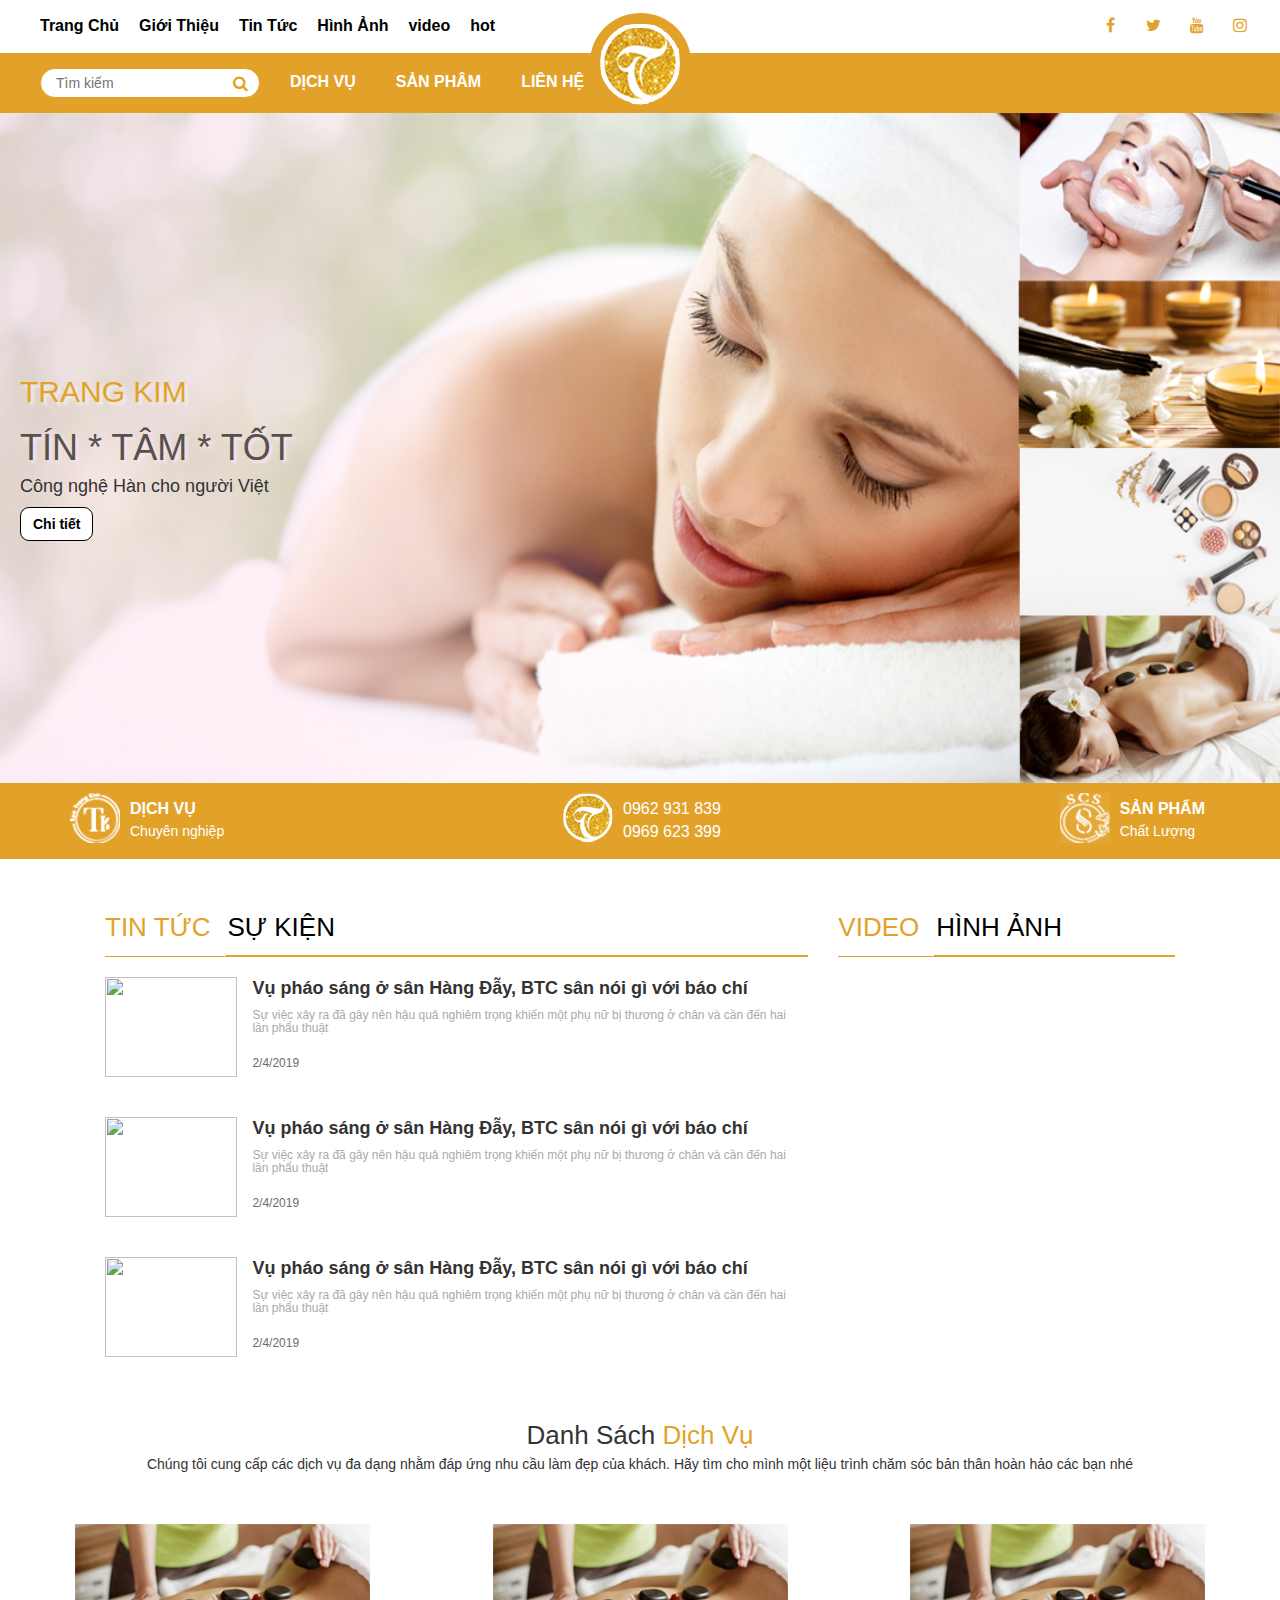
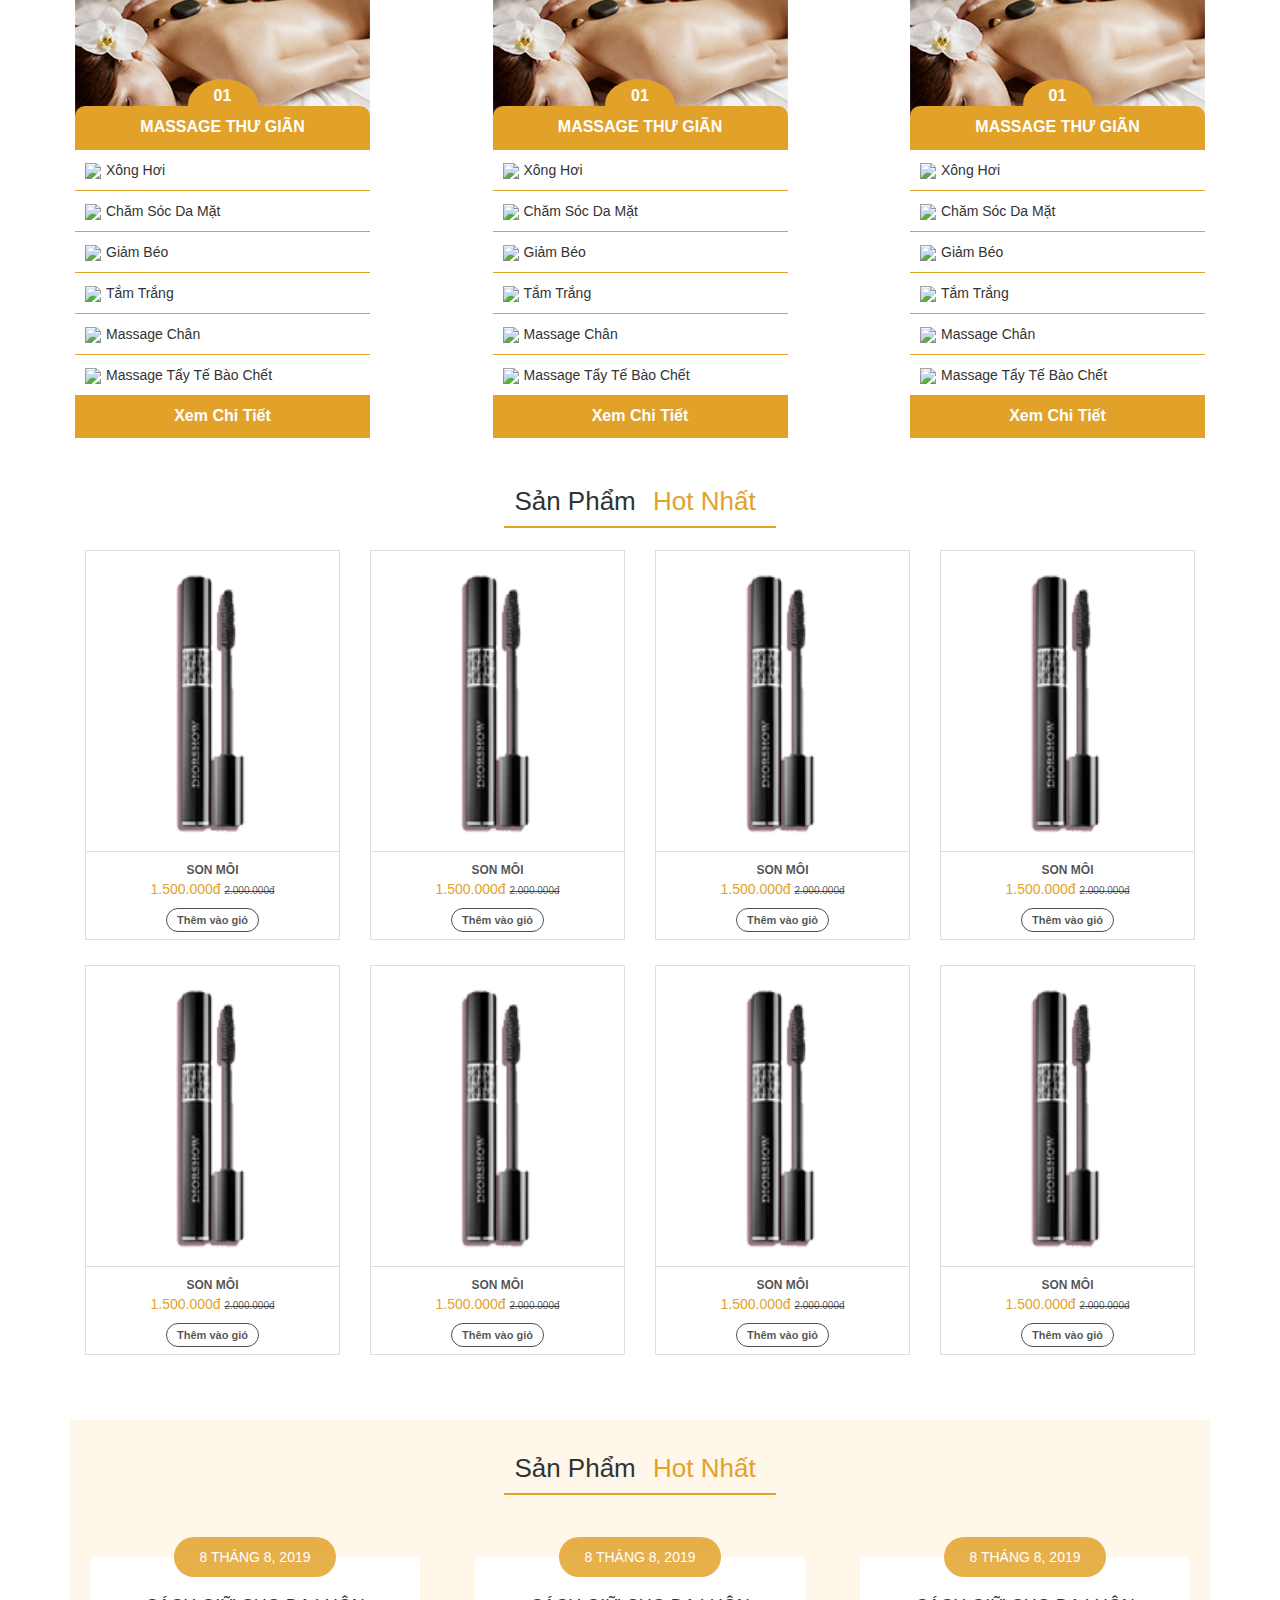
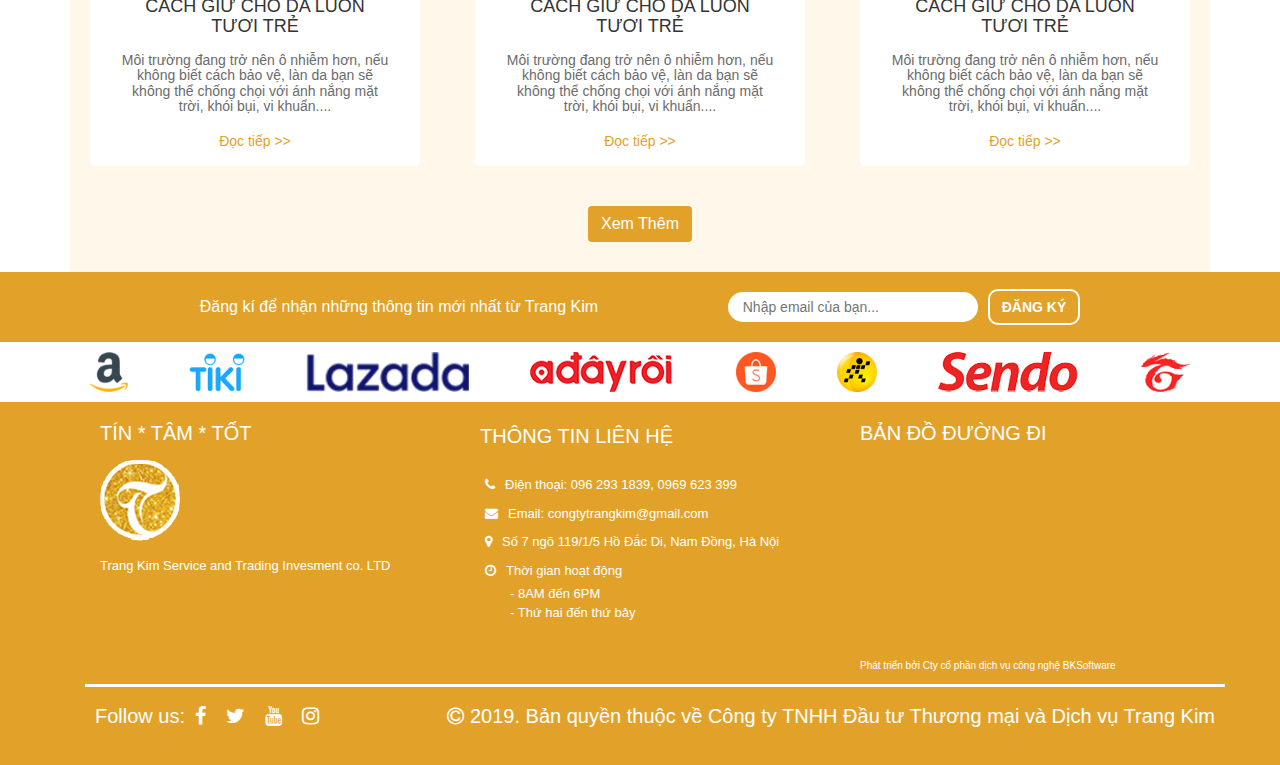
==== commit 44216e84: "fix1" ====
--- a/index.html
+++ b/index.html
@@ -38,7 +38,6 @@
     <header id="header">
         <div class="bl-hd">
             <div class="block-header">
-
                 <nav class="menu">
                     <ul>
                         <li>
--- a/css/style.css
+++ b/css/style.css
@@ -43,13 +43,11 @@
     position: fixed;
     top: 0;
     left: 0;
-    width: 350px;
-    background-color: var(--text-color-yellow);
+    width: 100%;
+    background-color: #e2a22a;
     height: 100%;
     z-index: 10000;
-    /* background-repeat: no-repeat;
-    background-size: cover;
-    background-image: url(../public/img/bgaboutme.png); */
+    display: none;
 }
 .menumb-wp{
 
@@ -66,13 +64,12 @@
     padding: 10px;
     color: white;
     text-shadow: 1px 1px 4px #dedede;
-    border: 1px solid #dedede;
-    border-top: none;
+    text-align: center;
 } 
-.menumb-wp ul li a:hover{
+/* .menumb-wp ul li a:hover{
     background-color: white;
     color: rgba(153, 205, 50, 0.555);
-}
+} */
 /* ==========X========MENU MOBILE==========X===========*/
 
 /* HEADER */
@@ -414,7 +411,7 @@
 /* BANNER */
 
 #banner {
-    max-height: 600px;
+    max-height: 670px;
 }
 
 #banner .block-banner {
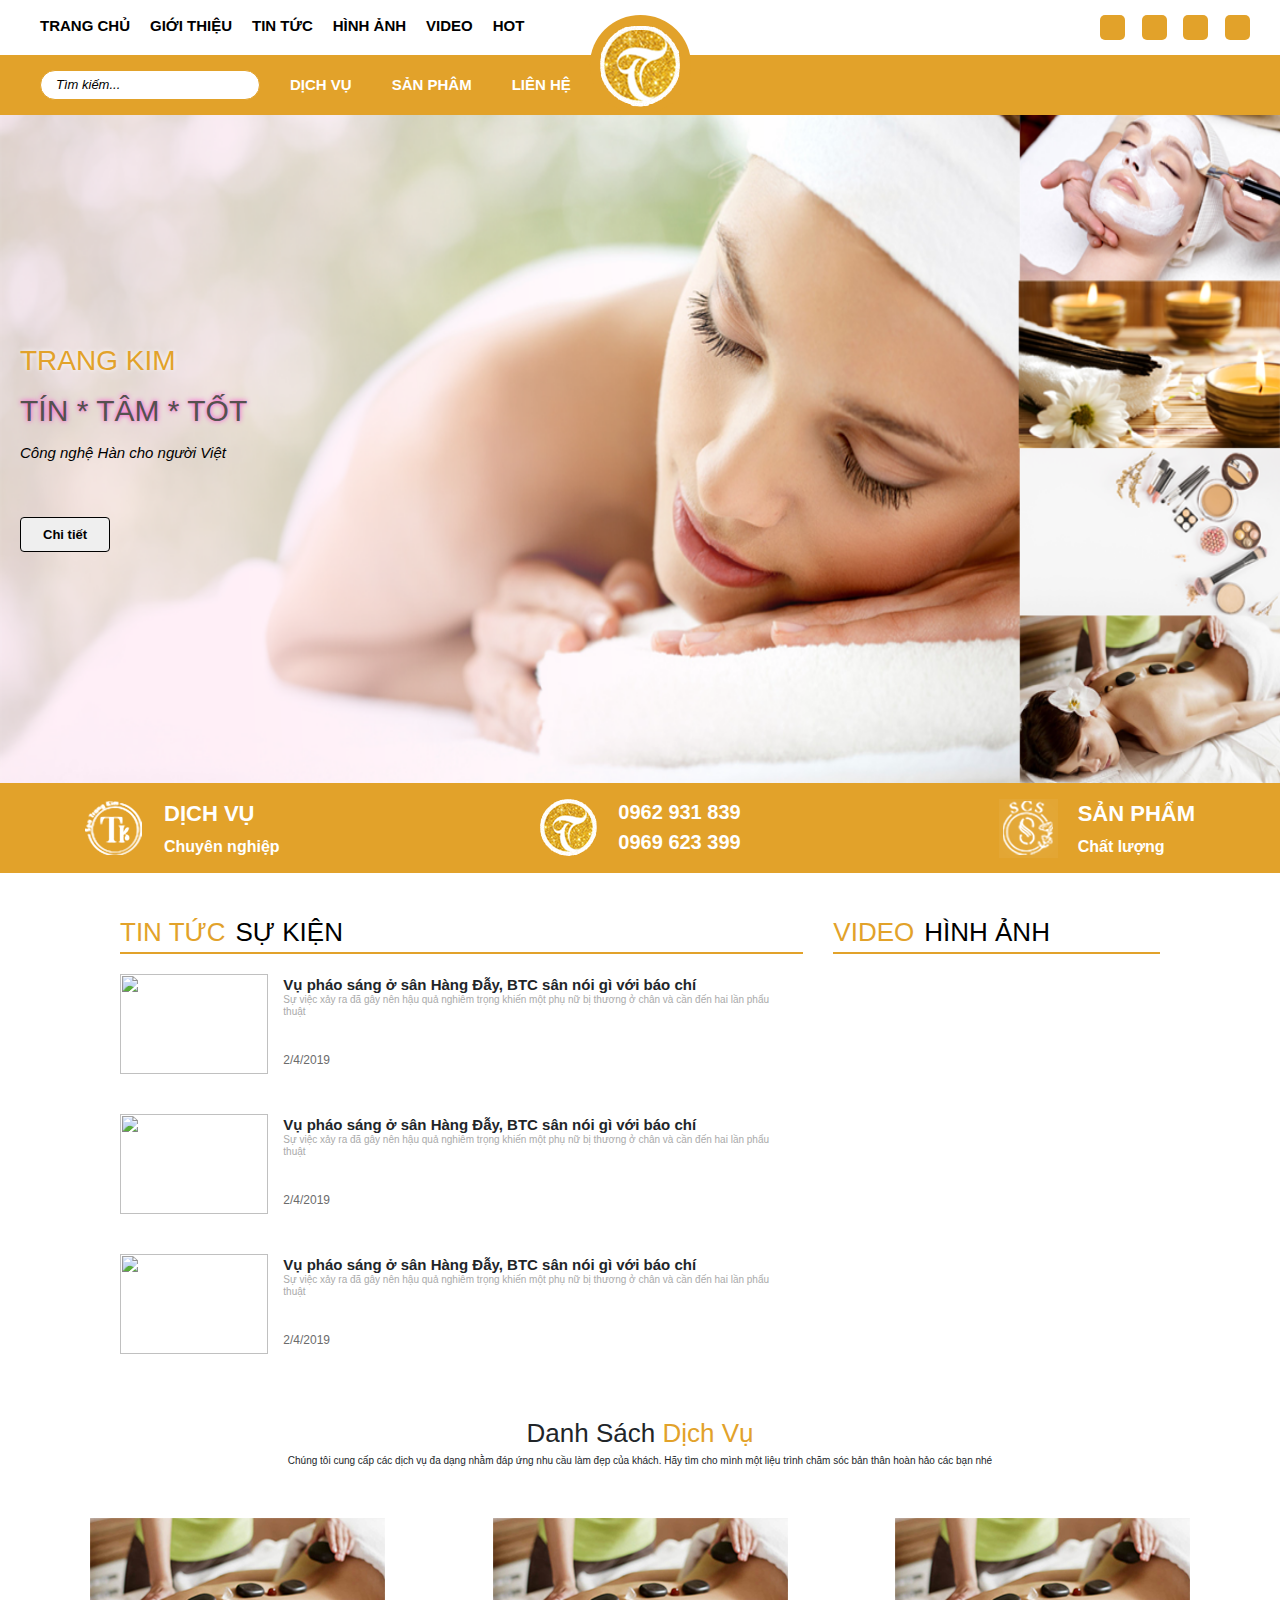
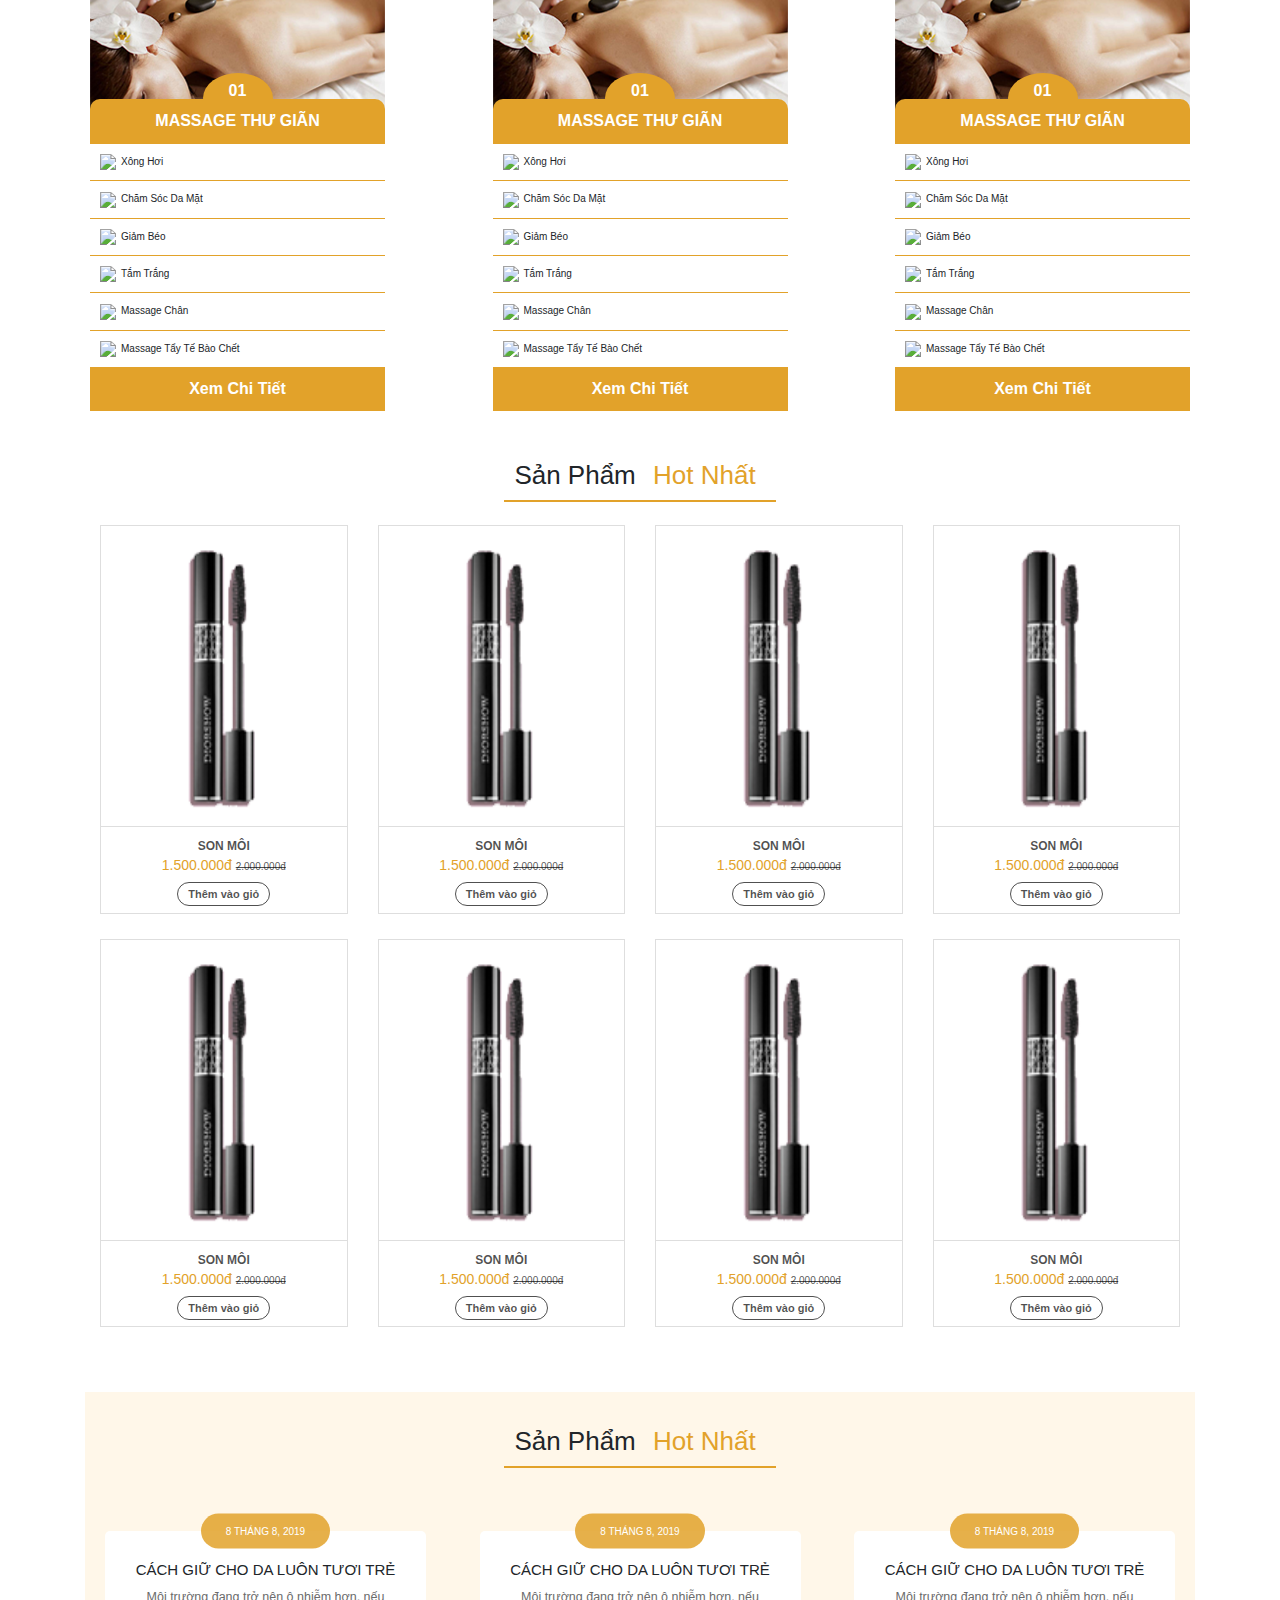
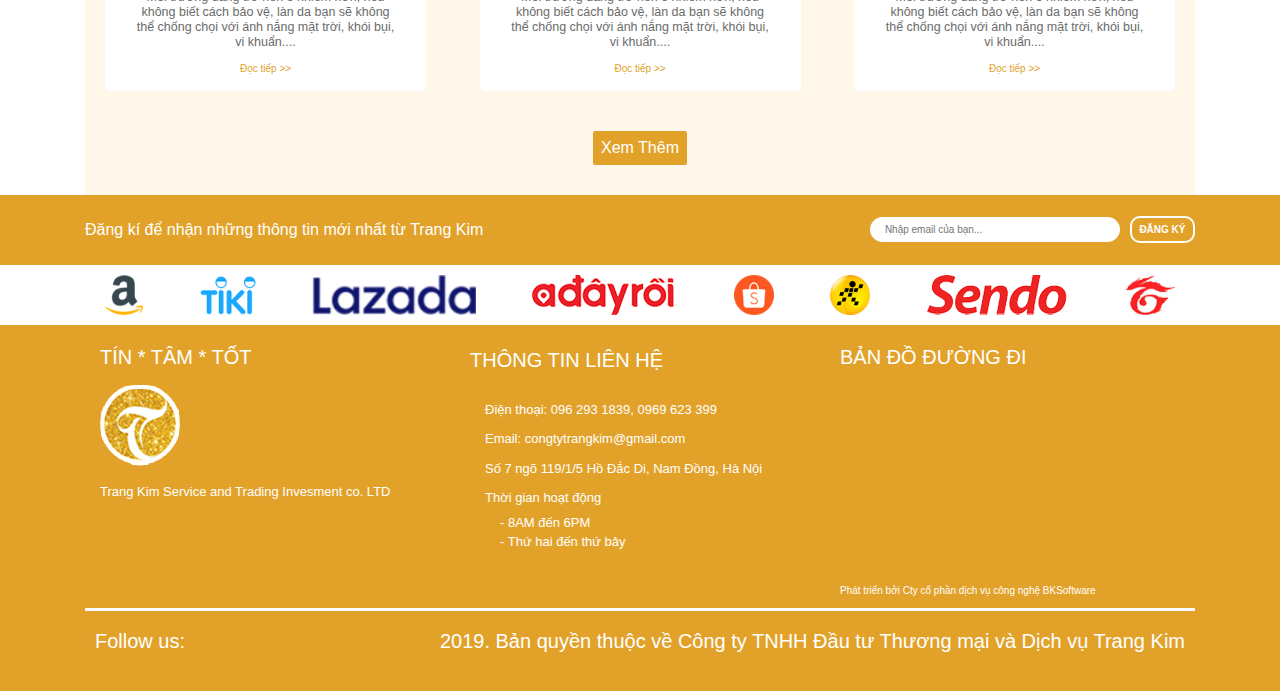
==== commit 8056c220: "fix index" ====
--- a/index.html
+++ b/index.html
@@ -5,18 +5,14 @@
     <meta charset="UTF-8">
     <meta name="viewport" content="width=device-width, initial-scale=1.0">
     <meta http-equiv="X-UA-Compatible" content="ie=edge">
+    <title>Trang chủ</title>
     <!-- Latest compiled and minified CSS -->
-    <link rel="stylesheet" href="https://maxcdn.bootstrapcdn.com/bootstrap/3.4.0/css/bootstrap.min.css">
-
-    <!-- jQuery library -->
-    <script src="https://ajax.googleapis.com/ajax/libs/jquery/3.4.1/jquery.min.js"></script>
-
-    <!-- Latest compiled JavaScript -->
-    <script src="https://maxcdn.bootstrapcdn.com/bootstrap/3.4.0/js/bootstrap.min.js"></script>
-    <link rel="stylesheet" href="https://cdnjs.cloudflare.com/ajax/libs/font-awesome/4.7.0/css/font-awesome.min.css">
+    <link rel="stylesheet" href="https://maxcdn.bootstrapcdn.com/bootstrap/4.0.0/css/bootstrap.min.css"
+        integrity="sha384-Gn5384xqQ1aoWXA+058RXPxPg6fy4IWvTNh0E263XmFcJlSAwiGgFAW/dAiS6JXm" crossorigin="anonymous" />
+    <!-- Font Awesome 5 Kit code-->
+    <script src="https://kit.fontawesome.com/3bbe6e5ad3.js"></script>
+    <!-- Main css -->
     <link rel="stylesheet" href="./css/style.css">
-    <script src="./js/home.js"></script>
-    <title>Document</title>
 </head>
 
 <body>
@@ -38,6 +34,7 @@
     <header id="header">
         <div class="bl-hd">
             <div class="block-header">
+
                 <nav class="menu">
                     <ul>
                         <li>
@@ -64,16 +61,16 @@
                 <div class="block-icon-header">
                     <ul>
                         <li>
-                            <a href=""><i class="fa fa-facebook" aria-hidden="true"></i></a>
-                        </li>
-                        <li>
-                            <a href=""><i class="fa fa-twitter" aria-hidden="true"></i></a>
-                        </li>
-                        <li>
-                            <a href=""><i class="fa fa-youtube" aria-hidden="true"></i></a>
-                        </li>
-                        <li>
-                            <a href=""><i class="fa fa-instagram" aria-hidden="true"></i></a>
+                            <a href=""><i class="fab fa-facebook-f" aria-hidden="true"></i></a>
+                        </li>
+                        <li>
+                            <a href=""><i class="fab fa-twitter" aria-hidden="true"></i></a>
+                        </li>
+                        <li>
+                            <a href=""><i class="fab fa-youtube" aria-hidden="true"></i></a>
+                        </li>
+                        <li>
+                            <a href=""><i class="fab fa-instagram" aria-hidden="true"></i></a>
                         </li>
 
                     </ul>
@@ -84,7 +81,7 @@
             <div class="block-nav">
                 <div class="bl-nav-left">
                     <div class="nav-search">
-                        <input type="text" placeholder="Tìm kiếm">
+                        <input type="text" placeholder="Tìm kiếm...">
                         <i class="fa fa-search" aria-hidden="true"></i>
                     </div>
                     <div class="bl-nav">
@@ -137,7 +134,7 @@
                 </div>
                 <div class="bl-nav-right">
                     <div class="name-company">
-                        <span>cong ty tnhh đầu tư thương mại và dịch vụ trang kim</span>
+                        <span>công ty tnhh đầu tư thương mại và dịch vụ trang kim</span>
                     </div>
                 </div>
             </div>
@@ -253,35 +250,40 @@
         </section>
         <!-- END BANNER -->
         <!-- MINI BAR  -->
-        <section id="miniBar">
+        <section class="slogan">
             <div class="container">
-                <div class="block-mini-bar">
-                    <div class="mini-bar">
-                        <div class="mini-bar-1">
-                            <img src="./public/img/tk1.png" alt="">
-                        </div>
-                        <div class="mini-bar-2">
-                            <p>Dịch Vụ</p>
-                            <p>Chuyên nghiệp</p>
-                        </div>
-
-                    </div>
-                    <div class="mini-bar">
-                        <div class="mini-bar-1">
-                            <img src="./public/img/logo.png" alt="">
-                        </div>
-                        <div class="mini-bar-2">
-                            <span>0962 931 839</span>
-                            <span>0969 623 399</span>
-                        </div>
-                    </div>
-                    <div class="mini-bar">
-                        <div class="mini-bar-1">
-                            <img src="./public/img/tk2.png" alt="">
-                        </div>
-                        <div class="mini-bar-2">
-                            <p>Sản Phẩm </p>
-                            <p>Chất Lượng</p>
+                <div class="row">
+                    <div class="col-4">
+                        <div class="sloitem-wp sloitem1">
+                            <div class="sloi-img">
+                                <img src="./public/img/tkcircle1.png" alt="">
+                            </div>
+                            <div class="sloi-text">
+                                <span class="slit-cap">Dịch vụ</span>
+                                <span>Chuyên nghiệp</span>
+                            </div>
+                        </div>
+                    </div>
+                    <div class="col-4">
+                        <div class="sloitem-wp sloitem2">
+                            <div class="sloi-img">
+                                <img src="./public/img/tkcircle2.png" alt="">
+                            </div>
+                            <div class="sloi-text">
+                                <span class="slit-num"><a href="tel:0962 931 839">0962 931 839</a></span>
+                                <span class="slit-num"><a href="tel:0969 623 399">0969 623 399</a></span>
+                            </div>
+                        </div>
+                    </div>
+                    <div class="col-4">
+                        <div class="sloitem-wp sloitem3">
+                            <div class="sloi-img">
+                                <img src="./public/img/scircle1.png" alt="">
+                            </div>
+                            <div class="sloi-text">
+                                <span class="slit-cap">Sản phẩm</span>
+                                <span>Chất lượng</span>
+                            </div>
                         </div>
                     </div>
                 </div>
@@ -827,14 +829,22 @@
         </div>
     </footer>
     <!-- END FOOTER -->
-    <script>
-        $(document).ready(function () {
-            $(" .banner-right").height($("#banner").height());
-            $(" .banner-left").height($("#banner").height());
-
-
-        });
-    </script>
+
+
+    <!-- jquery -->
+    <script src="https://ajax.googleapis.com/ajax/libs/jquery/3.4.1/jquery.min.js"></script>
+    <!-- popper -->
+    <script src="https://cdnjs.cloudflare.com/ajax/libs/popper.js/1.12.9/umd/popper.min.js"
+        integrity="sha384-ApNbgh9B+Y1QKtv3Rn7W3mgPxhU9K/ScQsAP7hUibX39j7fakFPskvXusvfa0b4Q"
+        crossorigin="anonymous"></script>
+    <!-- Bootstrap js -->
+    <script src="https://maxcdn.bootstrapcdn.com/bootstrap/4.0.0/js/bootstrap.min.js"
+        integrity="sha384-JZR6Spejh4U02d8jOt6vLEHfe/JQGiRRSQQxSfFWpi1MquVdAyjUar5+76PVCmYl"
+        crossorigin="anonymous"></script>
+    <!--Touch Swipe-->
+    <script src="https://cdnjs.cloudflare.com/ajax/libs/jquery.touchswipe/1.6.4/jquery.touchSwipe.min.js"></script>
+    <!-- Main js -->
+    <script src="./js/home.js"></script>
 </body>
 
 </html>--- a/css/style.css
+++ b/css/style.css
@@ -17,6 +17,8 @@
 
 html {
     width: 100%;
+    font-size: 10px;
+    font-family: 'Segoe UI', Tahoma, Geneva, Verdana, sans-serif;
 }
 
 body {
@@ -105,14 +107,18 @@
     align-items: center;
 }
 
-#header .menu ul li {
+#header .menu ul li a{
     padding: 5px 10px;
     border-radius: 4px;
-}
-
-#header .menu ul li:hover {
-    padding: 5px 10px;
+    display: block;
+    text-transform: uppercase;
+    font-weight: 600;
+    font-size: 15px;
+}
+
+#header .menu ul li:hover a{
     background: var(--wed-yellow);
+    color: white;
 }
 
 .menu ul li a {
@@ -139,15 +145,21 @@
 #header .block-icon-header ul li {
     padding: 5px 0px;
     font-size: var(--font-16);
-    width: 20px;
     display: flex;
     justify-content: center
 }
 
 #header .block-icon-header ul li a {
-    color: var(--wed-yellow);
+    color: white;
     transition: 0.5s;
     transform: translateY(0);
+    width: 25px;
+    height: 25px;
+    border-radius: 5px;
+    background-color: var(--text-color-yellow);
+    display: flex;
+    justify-content: center;
+    align-items: center;
 }
 
 #header .block-icon-header ul li:hover a {
@@ -243,6 +255,7 @@
     align-items: center;
     background: var(--color-white);
     height: 30px;
+    width: 220px;
 }
 
 .nav-search>input {
@@ -250,8 +263,12 @@
     width: 90%;
     outline: none;
     padding-left: 10px;
-}
-
+    font-size: 13px;
+}
+.nav-search>input::placeholder{
+    font-style: italic;
+    color: black;
+}
 .nav-search>i {
     color: var(--text-color-yellow);
     font-size: var(--font-16);
@@ -291,18 +308,19 @@
 .bl-nav>ul>li>a {
     color: white;
     font-weight: 600;
-    font-size: var(--font-16);
     text-transform: uppercase;
     padding: 5px 10px;
     border-radius: 20px;
     transition: 0.5s;
+    display: block;
+    font-size: 15px;
 }
 
 .layer-2 {
     position: absolute;
     top: 100%;
     left: 0;
-    /* width: 230px; */
+    width: 205px;
     visibility: hidden;
     transition: 0.5s;
     opacity: 0;
@@ -315,14 +333,17 @@
     box-shadow: 0px 0px 2px 2px #0000002e;
 }
 
-.layer-2>ul>li {
+.layer-2>ul>li  {
     position: relative;
     display: block;
     white-space: nowrap;
-    padding: 5px 10px;
     border-bottom: 1px solid var(--text-color-yellow);
 }
-
+.layer-2>ul>li a{
+    padding: 12px 15px;
+    font-size: 15px;
+    display: block;
+}
 .layer-2>ul>li:hover {
     background: var(--wed-yellow);
 }
@@ -330,6 +351,7 @@
 .layer-2>ul>li:hover>a {
     background: none;
     color: white;
+
 }
 
 .layer-2>ul>li:hover>.layer-3 {
@@ -340,18 +362,17 @@
 .layer-2>ul>li>a {
     background: none;
     color: var(--text-color-yellow);
-    font-weight: 100;
-    font-size: var(--font-13);
 }
 
 .layer-3 {
     position: absolute;
     top: 0;
-    left: 100%;
+    right:-205px;
     visibility: hidden;
     opacity: 0;
     transition: 0.5s;
     background: var(--color-white);
+    width: 100%;
 }
 
 .layer-3>ul {
@@ -360,12 +381,13 @@
 }
 
 .layer-3>ul>li {
-    padding: 5px 5px;
     border-bottom: 1px solid var(--text-color-yellow);
 }
 
 .layer-3>ul>li>a {
     color: var(--text-color-yellow);
+    padding: 12px 15px;
+    display: block;
 }
 
 .layer-3>ul>li:hover {
@@ -460,79 +482,89 @@
 
 .title-banner>h2 {
     color: var(--text-color-yellow);
-    text-shadow: 3px 3px 3px #f2efea;
+    font-size: 28px;
+    text-shadow: 0px 0px 5px white;
+    padding-bottom: 10px;
 }
 
 .title-banner>h1 {
-    text-shadow: 3px 3px 3px #fae2ea;
+    text-shadow: 0px 0px 5px #fc3ad1;
     color: #54514f;
-}
-
-.title-banner>h4 {}
+    font-size: 30px;
+    padding-bottom: 10px;
+}
+
+.title-banner>h4 {
+    font-style: italic;
+    color: black;
+    font-style: 16px;
+}
 
 .title-banner>button {
+    margin-top: 50px;
     color: black;
     font-weight: 600;
     border: 1px solid black;
-    border-radius: 9px;
+    border-radius: 4px;
     transition: 0.5s;
+    padding: 7px 22px;
+    font-size: 13px;
 }
 .title-banner>button:hover{
-    background: var(--wed-yellow);
-    color: white;
+    background: #f7136e;
+    color: white;
+    border-color: #f7136e;
 }
 /* END BANNER */
 
 /* MINI BAR */
-
-#miniBar {
-    background: var(--wed-yellow);
-    padding: 10px 40px;
-}
-
-.block-mini-bar {
-    display: flex;
-    justify-content: space-between;
-}
-
-.block-mini-bar .mini-bar {
-    display: flex;
-}
-
-.mini-bar .mini-bar-1 {
-    display: flex;
-    align-items: center;
-    width: 50px;
-    height: 50px;
-}
-
-.mini-bar .mini-bar-2 {
-    padding: 5px 5px;
-}
-.mini-bar-2 span{
-    display: block;
-    color: white;
-    padding-left: 5px;
-    font-size: var(--font-16)
-}
-.mini-bar .mini-bar-2>p:nth-child(1) {
+.slogan {
+    height: 90px;
+    background-color: var(--wed-yellow);
+    display: flex;
+    align-items: center;
+}
+
+.sloitem-wp {
+    display: flex;
+    align-items: center;
+}
+
+.sloi-text {
+    display: flex;
+    flex-direction: column;
+    justify-content: center;
+    padding-left: 20px;
+}
+
+.sloi-text span {
+    color: white;
+    font-weight: 700;
+    font-size: var(--font-16);
+}
+
+.sloi-text span.slit-cap {
+    font-size: 22px;
     text-transform: uppercase;
-    font-weight: 600;
-    font-size: var(--font-16);
-    color: white;
-    margin-bottom: 0px;
-    padding-left: 5px;
-}
-
-.mini-bar .mini-bar-2>p:nth-child(2) {
-    color: white;
-    margin-bottom: 0;
-    padding-left: 5px;
-}
-
-.mini-bar .mini-bar-1>img {
-    width: 100%;
-    height: 100%;
+    padding-bottom: 5px;
+}
+
+.sloi-text span.slit-num {
+    font-size: 20px;
+}
+.sloi-text span.slit-num a{
+    color: white;
+}
+.sloitem1 {
+    justify-content: flex-start;
+}
+
+.sloitem2 {
+    justify-content: center;
+}
+
+.sloitem3 {
+    justify-content: flex-end;
 }
 
 /* END MINI BAR */
@@ -645,6 +677,7 @@
 
 .nav-tabs>li.active>a {
     color: var(--text-color-yellow)!important;
+    padding-right: 10px;
 }
 
 /*END CUSTOM TAB */
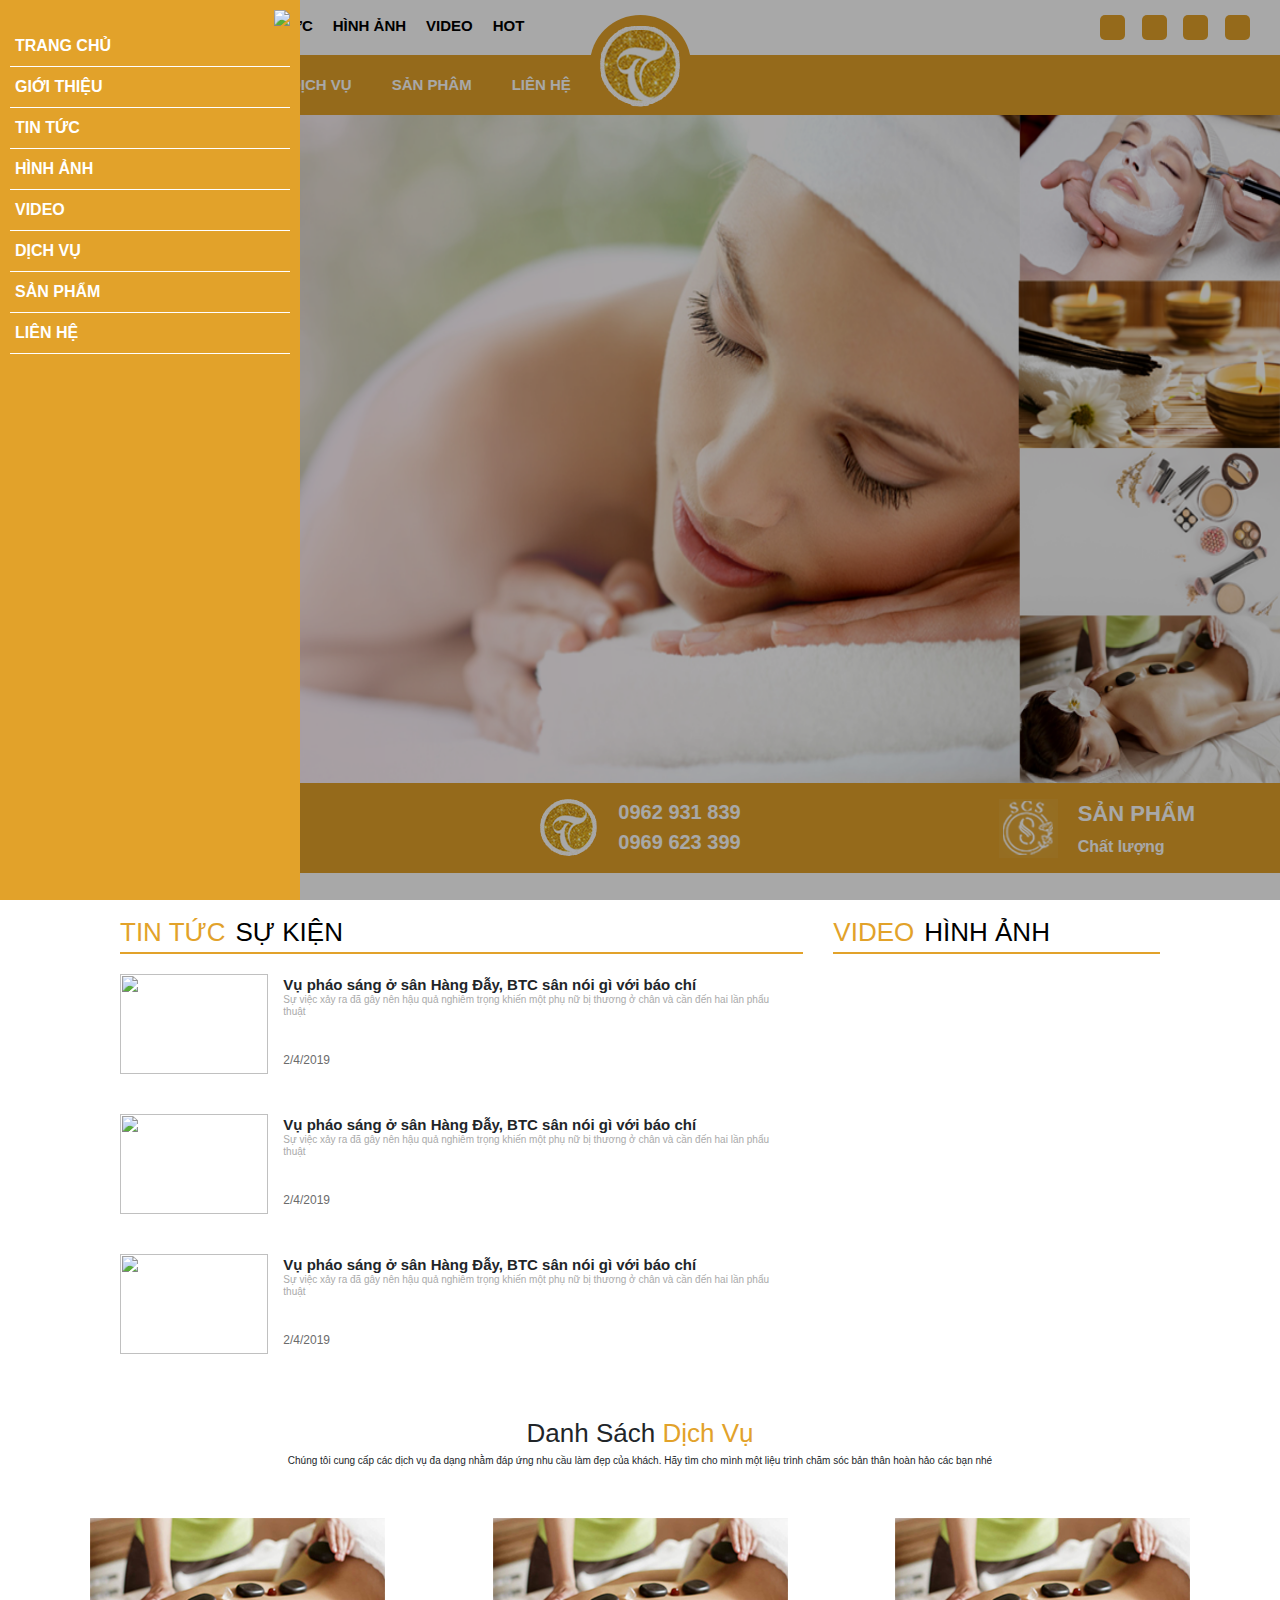
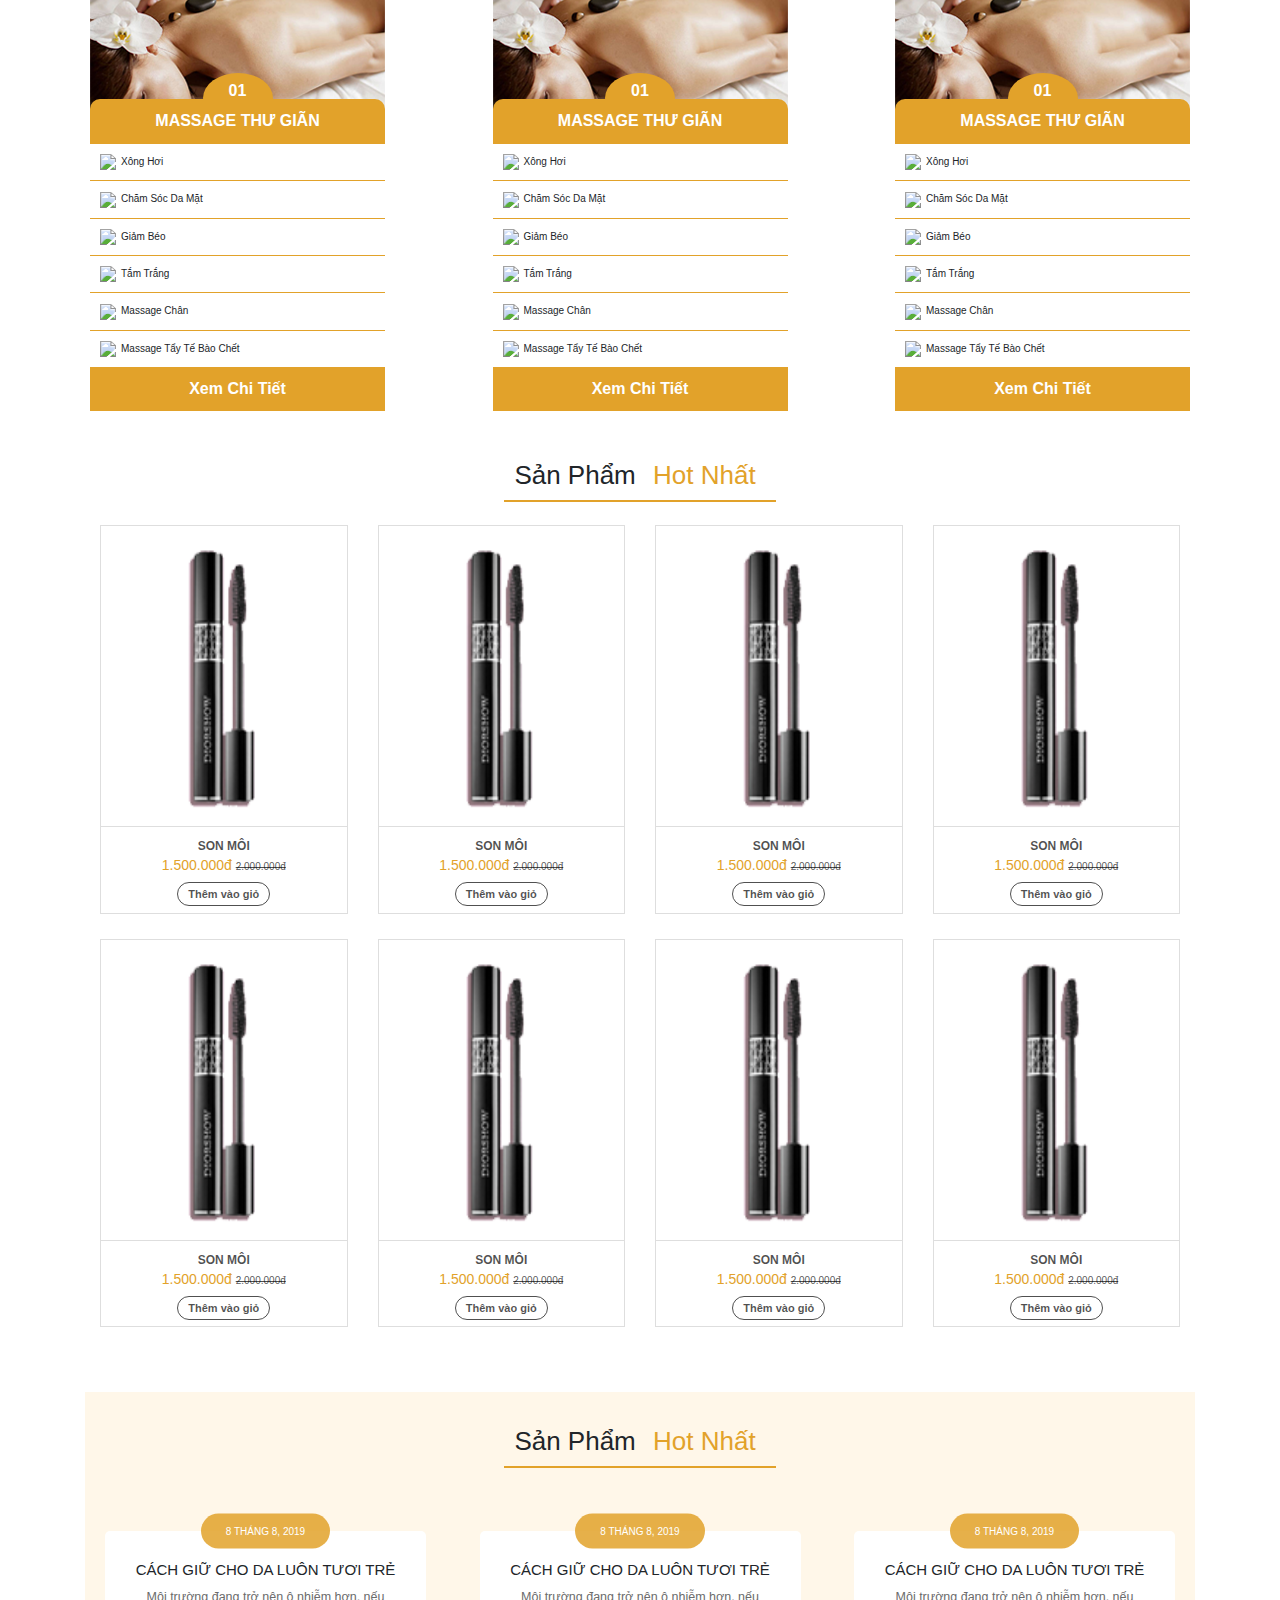
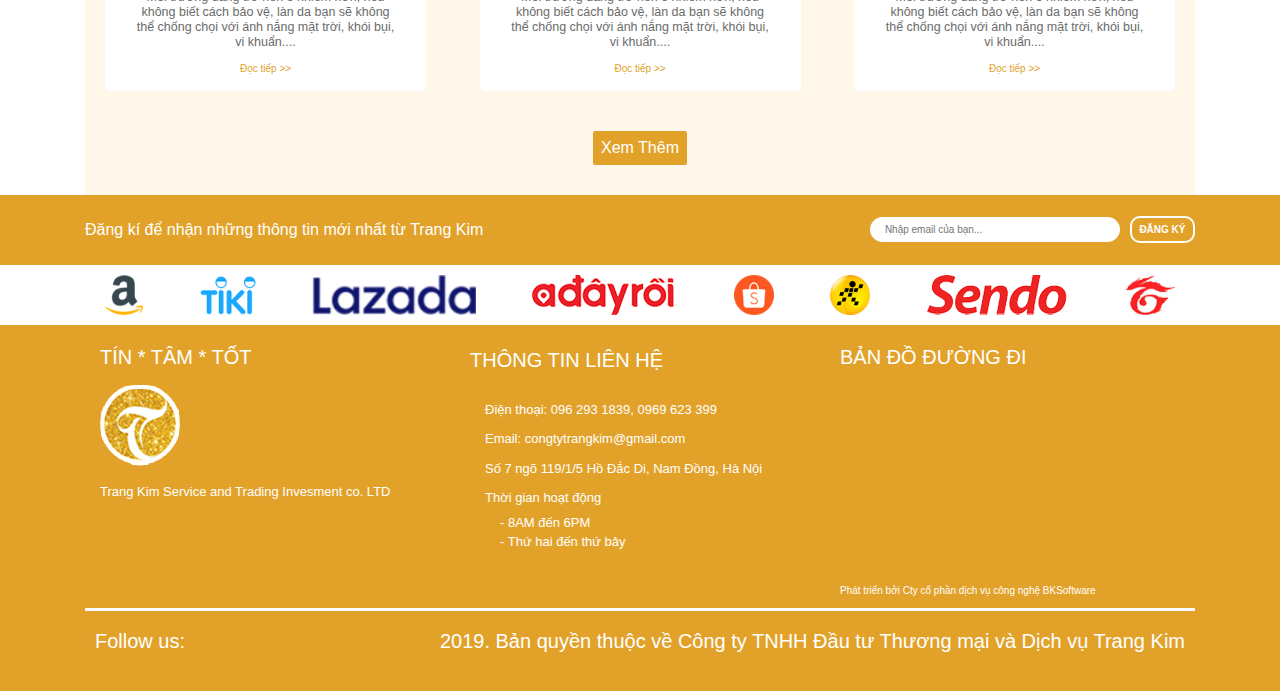
==== commit 6116d2e3: "code 1h42" ====
--- a/index.html
+++ b/index.html
@@ -34,7 +34,6 @@
     <header id="header">
         <div class="bl-hd">
             <div class="block-header">
-
                 <nav class="menu">
                     <ul>
                         <li>
@@ -142,7 +141,7 @@
     </header>
     <nav id="menu2">
         <div class="block-menu-2">
-            <i class="fa fa-clock-o" aria-hidden="true"></i>
+            <img src="https://img.icons8.com/windows/30/ffffff/macos-close.png">
             <ul>
                 <li>
                     <a href="">Trang Chủ</a>
@@ -154,11 +153,11 @@
                     <a href="">Tin Tức</a>
                 </li>
                 <li>
-                    <a>Hình Ảnh</a>
+                    <a>Hình Ảnh </a>
                     <div class="menu2-layer2">
                         <ul>
                             <li>
-                                <a>Beauty and Spa</a>
+                                <a>Beauty and Spa </a>
                                 <div class="menu2-layer-3">
                                     <ul>
                                         <li>
@@ -184,11 +183,11 @@
                     </div>
                 </li>
                 <li>
-                    <a>Video</a>
+                    <a>Video </a>
                     <div class="menu2-layer2">
                         <ul>
                             <li>
-                                <a>Beauty and Spa</a>
+                                <a>Beauty and Spa </a>
                                 <div class="menu2-layer-3">
                                     <ul>
                                         <li>
--- a/css/style.css
+++ b/css/style.css
@@ -38,7 +38,10 @@
 ul, li {
     list-style: none;
 }
-
+.rotate{
+  
+    transform: rotate(-180deg);
+}
 /*END  GENARAL */
 /* ===================MENU MOBILE======================*/
 .menu-mobile{
@@ -174,45 +177,63 @@
     top: 0;
     width: 100%;
     height: 100%;
-    display: none;
+
     background: #00000057;
 }
 #menu2 .block-menu-2{
     height: 100%;
     display: inline-block;
     width: 40%;
-    max-width: 250px;
+    max-width: 300px;
     padding: 10px;
     background: var(--text-color-yellow);
 }
 #menu2 .block-menu-2>i{}
 .block-menu-2 ul{}
 .block-menu-2 ul li{
-    padding: 5px 10px;
+  
     cursor: pointer;
 }
 .block-menu-2 ul li a{
-    color: white;
+    color: white!important;
     font-size: var(--font-16);
-    font-weight: 500;
     display: block;
     width: 100%;
 }
 .block-menu-2 >ul >li:hover{
-    background: #fdc255;
+    
+}
+.block-menu-2>img{
+    float: right;
 }
 .block-menu-2>ul{}
-.block-menu-2>ul>li{
-}
-.block-menu-2>ul>li>a{}
-.menu2-layer-2{
+.block-menu-2>ul>li{border-bottom: 1px solid white;padding: 0px 5px;}
+.block-menu-2>ul>li>a{
+    display: flex;
+    padding: 8px 0px;
+    justify-content: space-between;
+    text-transform: uppercase;
+    font-weight: 600;
+}
+.block-menu-2>ul>li>a>img{
+    transition: 0.3s;
+}
+.menu2-layer2{
     display: none;
-}
-.menu2-layer-2>ul{}
-.menu2-layer-2>ul>li:hover{
-    background: #fdc255;
-}
-.menu2-layer-2>ul>li>a{}
+    padding: 0px 0px 0px 10px;
+}
+.menu2-layer2>ul{}
+.menu2-layer2>ul>li:hover{
+  
+}
+.menu2-layer2>ul>li>a{
+    display: flex;
+    justify-content: space-between;
+    text-transform: uppercase;
+    font-size: 15px;
+    padding: 5px;
+    border-bottom: 1px solid;
+}
 .menu2-layer-3{
     display: none;
 }
@@ -1176,6 +1197,7 @@
     color: white;
     font-weight: 500;
 }
+
 /* END FOOTER */
 /* RESPONSIVE HOME */
 @media screen and (max-width:1300px){
@@ -1183,4 +1205,4 @@
         display: none;
     }
 }
-/* END RESPONSIVE HOME */+/* END RESPONSIVE HOME */
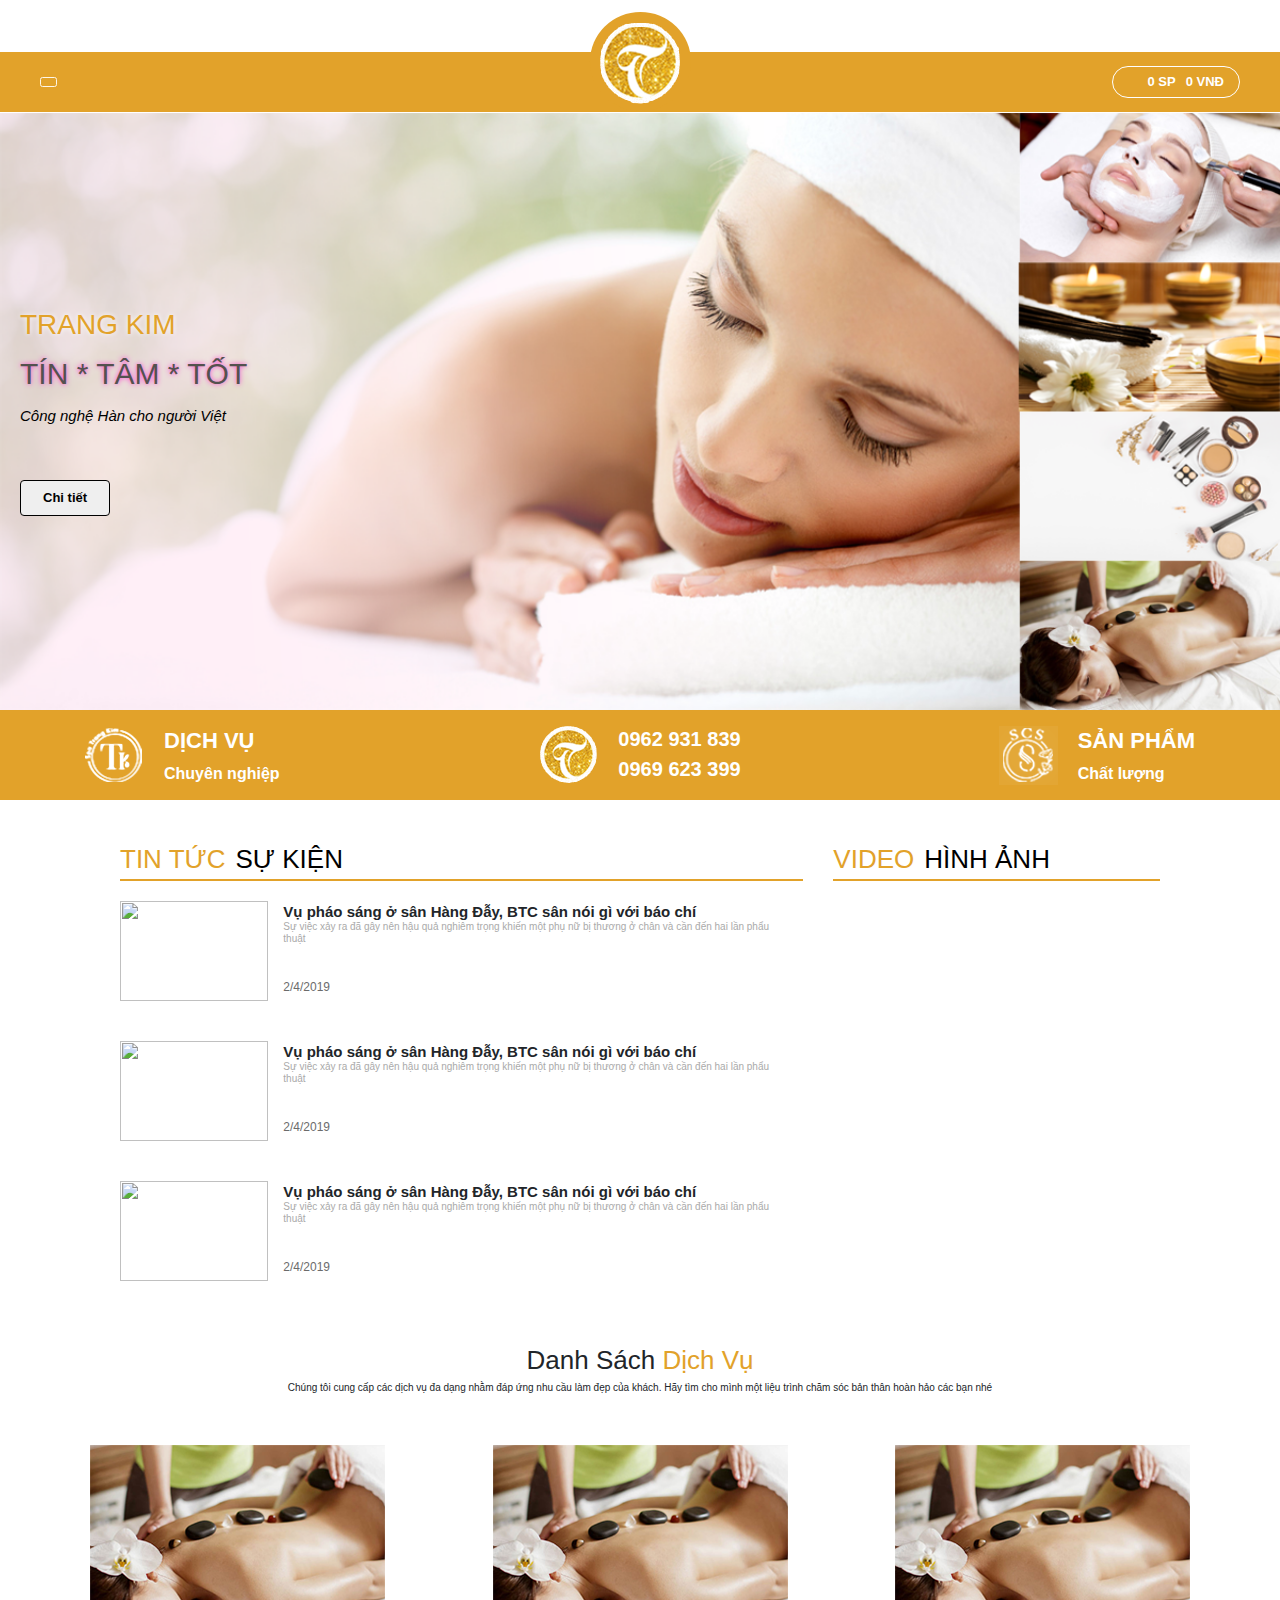
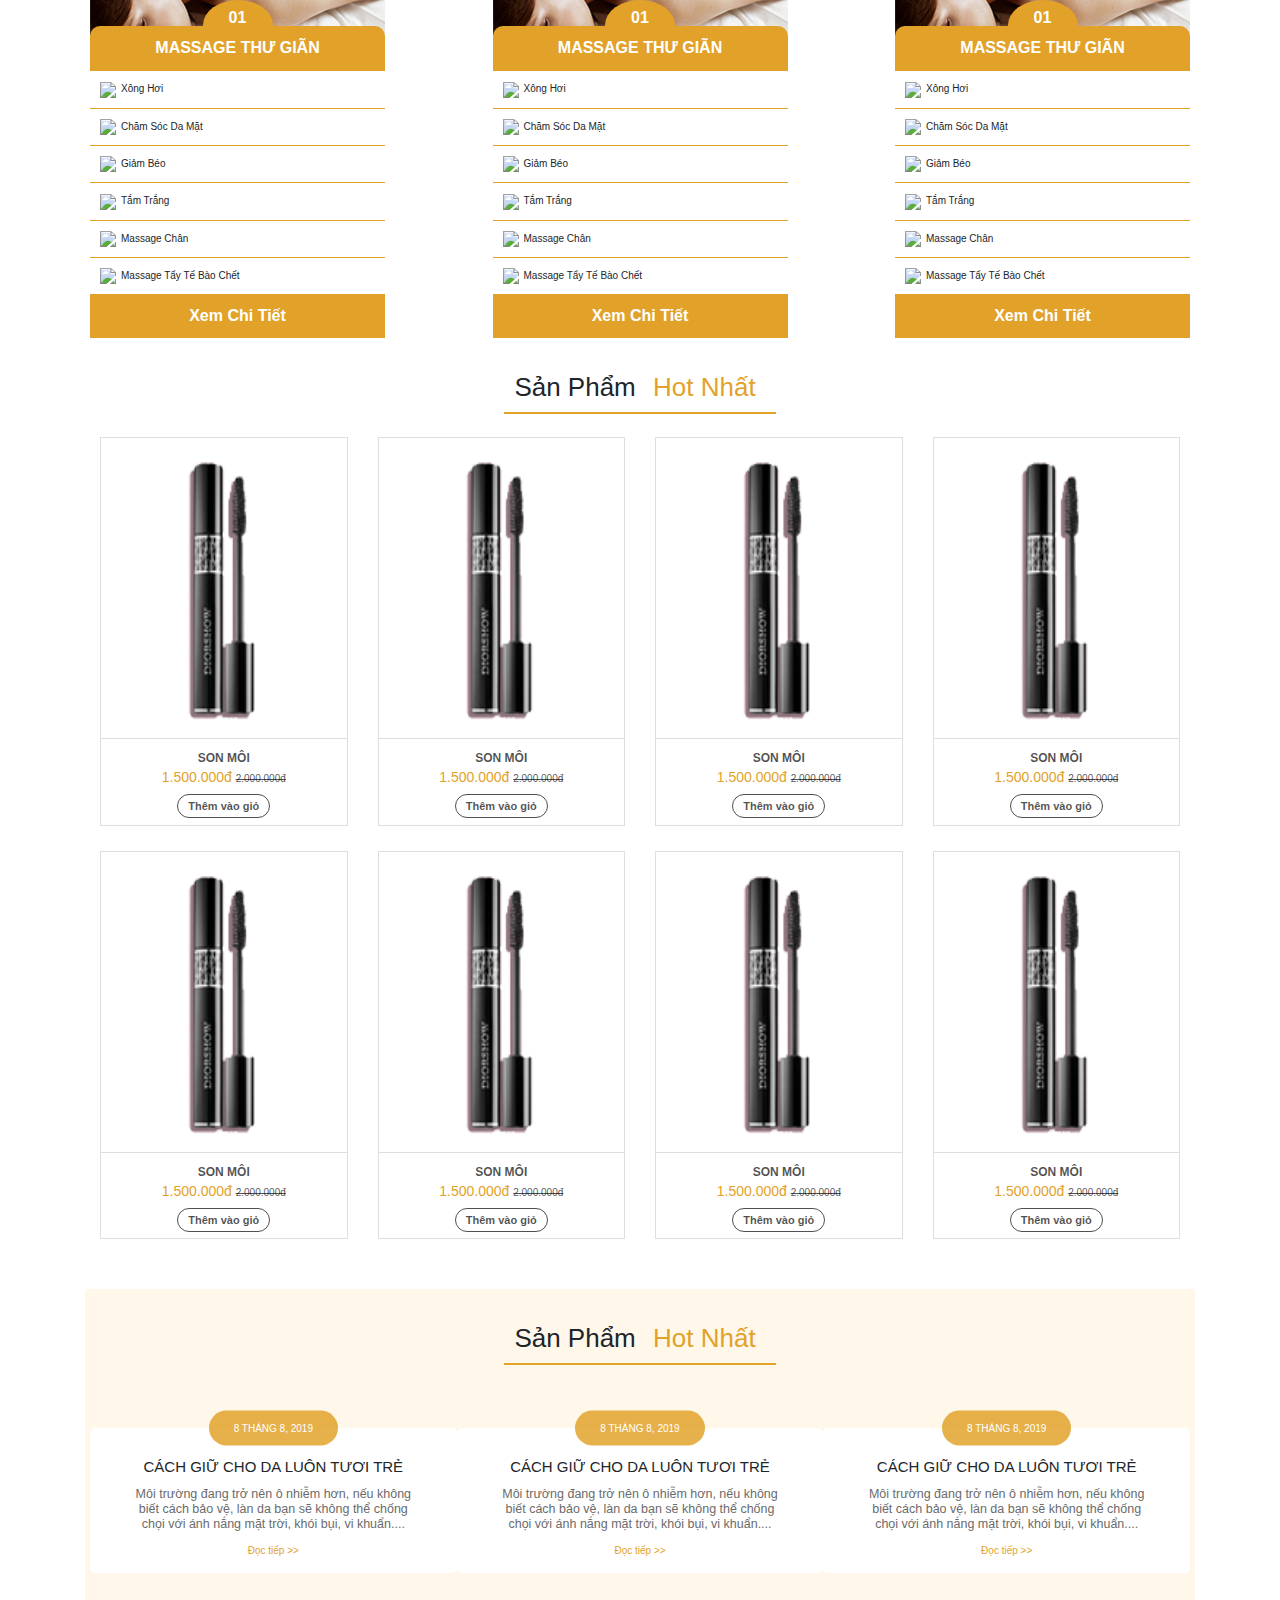
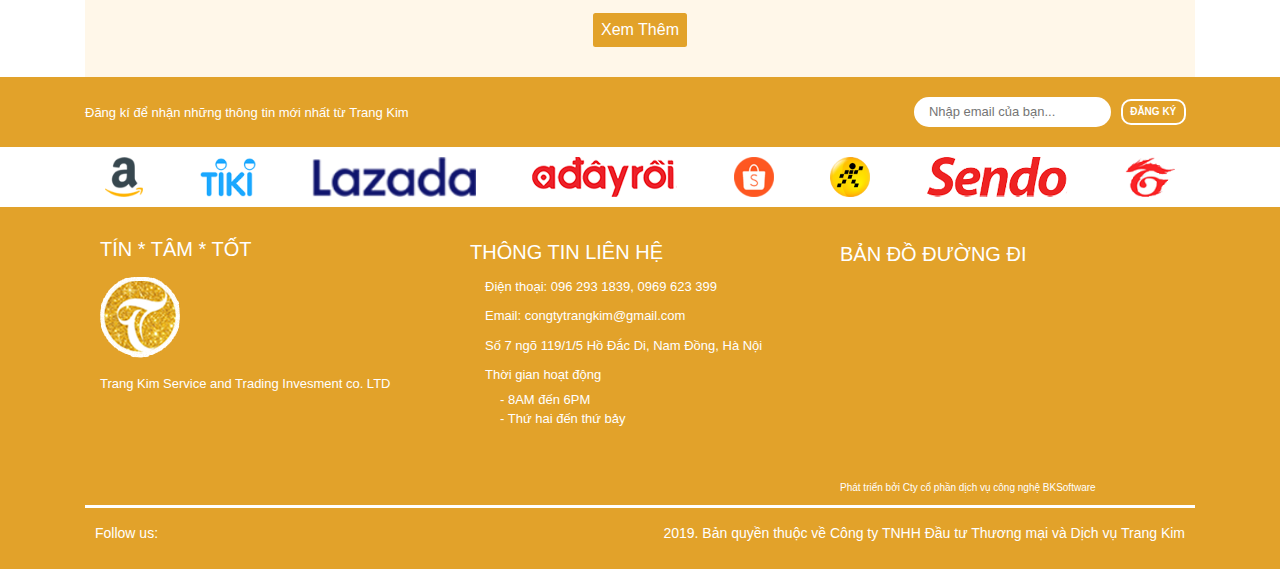
==== commit 804f21a2: "code chieu" ====
--- a/index.html
+++ b/index.html
@@ -79,6 +79,10 @@
             </div>
             <div class="block-nav">
                 <div class="bl-nav-left">
+                    <button id="bar" class="btn">
+                            <i class="fa fa-bars" aria-hidden="true"></i>
+                    </button>
+                   
                     <div class="nav-search">
                         <input type="text" placeholder="Tìm kiếm...">
                         <i class="fa fa-search" aria-hidden="true"></i>
@@ -133,7 +137,10 @@
                 </div>
                 <div class="bl-nav-right">
                     <div class="name-company">
-                        <span>công ty tnhh đầu tư thương mại và dịch vụ trang kim</span>
+                        <!-- <span>công ty tnhh đầu tư thương mại và dịch vụ trang kim</span> -->
+                        <i class="fa fa-cart-plus" aria-hidden="true"></i>
+                        <span>0 sp</span>
+                        <span>0 VNĐ</span>
                     </div>
                 </div>
             </div>
@@ -141,7 +148,7 @@
     </header>
     <nav id="menu2">
         <div class="block-menu-2">
-            <img src="https://img.icons8.com/windows/30/ffffff/macos-close.png">
+            <img id="closeBar" src="https://img.icons8.com/windows/30/ffffff/macos-close.png">
             <ul>
                 <li>
                     <a href="">Trang Chủ</a>
@@ -556,7 +563,22 @@
                 </div>
                 <div class="list-product">
                     <div class="container">
-                        <div class="row">
+                        <div class="row" style="justify-content: center;">
+                            <div class="col-md-3 col-sm-6 col-12" style="max-width:350px">
+                                <div class="productitem-wp">
+                                    <div class="piimg-wp ">
+                                        <img src="./public/img/son1.png" alt="">
+                                        <div class="piimg-hover">
+                                            <a href="#">Chi tiết</a>
+                                        </div>
+                                    </div>
+                                    <div class="pitext-wp">
+                                        <span class="pro-name">Son môi</span>
+                                        <span class="pro-price">1.500.000đ <del>2.000.000đ</del></span>
+                                        <span class="pro-bt"><a href="">Thêm vào giỏ </a></span>
+                                    </div>
+                                </div>
+                            </div>
                             <div class="col-md-3 col-sm-6 col-12">
                                 <div class="productitem-wp">
                                     <div class="piimg-wp ">
@@ -662,21 +684,6 @@
                                     </div>
                                 </div>
                             </div>
-                            <div class="col-md-3 col-sm-6 col-12">
-                                <div class="productitem-wp">
-                                    <div class="piimg-wp ">
-                                        <img src="./public/img/son1.png" alt="">
-                                        <div class="piimg-hover">
-                                            <a href="#">Chi tiết</a>
-                                        </div>
-                                    </div>
-                                    <div class="pitext-wp">
-                                        <span class="pro-name">Son môi</span>
-                                        <span class="pro-price">1.500.000đ <del>2.000.000đ</del></span>
-                                        <span class="pro-bt"><a href="">Thêm vào giỏ </a></span>
-                                    </div>
-                                </div>
-                            </div>
                         </div>
                     </div>
                 </div>
@@ -689,8 +696,8 @@
                 <div class="product-title">
                     <span>Sản Phẩm <span style="color: var(--text-color-yellow);">Hot Nhất</span></span>
                 </div>
-                <div class="block-news-2">
-                    <div class="news-2">
+                <div class="block-news-2 row" >
+                    <div class="news-2 col-md-4 col-sm-12 col-12">
                         <div class="news-2-img">
                             <img src="https://scontent.fhan5-5.fna.fbcdn.net/v/t1.0-9/43236076_1526962290767998_5980380791585112064_o.jpg?_nc_cat=108&_nc_oc=AQl2uFGCtGsdhe-5_JBHsy_b1woNL8T0schih4HLwifArg87QSgwlcdTke30MsL_zsZN9qoPCdvE1P0sSwZKi5kp&_nc_ht=scontent.fhan5-5.fna&oh=dd0363c8d1959febabbc2cdc7bfb6703&oe=5E0BD2EB"
                                 alt="">
@@ -705,7 +712,7 @@
                             <a href="">Đọc tiếp >></a>
                         </div>
                     </div>
-                    <div class="news-2">
+                    <div class="news-2 col-md-4 col-sm-12 col-12">
                         <div class="news-2-img">
                             <img src="https://scontent.fhan5-5.fna.fbcdn.net/v/t1.0-9/43236076_1526962290767998_5980380791585112064_o.jpg?_nc_cat=108&_nc_oc=AQl2uFGCtGsdhe-5_JBHsy_b1woNL8T0schih4HLwifArg87QSgwlcdTke30MsL_zsZN9qoPCdvE1P0sSwZKi5kp&_nc_ht=scontent.fhan5-5.fna&oh=dd0363c8d1959febabbc2cdc7bfb6703&oe=5E0BD2EB"
                                 alt="">
@@ -720,7 +727,7 @@
                             <a href="">Đọc tiếp >></a>
                         </div>
                     </div>
-                    <div class="news-2">
+                    <div class="news-2 col-md-4 col-sm-12 col-12">
                         <div class="news-2-img">
                             <img src="https://scontent.fhan5-5.fna.fbcdn.net/v/t1.0-9/43236076_1526962290767998_5980380791585112064_o.jpg?_nc_cat=108&_nc_oc=AQl2uFGCtGsdhe-5_JBHsy_b1woNL8T0schih4HLwifArg87QSgwlcdTke30MsL_zsZN9qoPCdvE1P0sSwZKi5kp&_nc_ht=scontent.fhan5-5.fna&oh=dd0363c8d1959febabbc2cdc7bfb6703&oe=5E0BD2EB"
                                 alt="">
--- a/css/style.css
+++ b/css/style.css
@@ -24,8 +24,11 @@
 body {
     margin: auto;
     position: relative;
-}
-
+    min-width: 470px;
+}
+.container{
+    min-width: 366px;
+}
 a, a:hover {
     text-decoration: none;
 }
@@ -78,6 +81,96 @@
 /* ==========X========MENU MOBILE==========X===========*/
 
 /* HEADER */
+.catalog {
+    background-repeat: no-repeat;
+    background-size: cover;
+    height: 500px;
+    display: flex;
+    justify-content: center;
+    align-items: center;
+}
+
+.catalog-wp {
+    width: 100%;
+    height: 100%;
+}
+
+.catalog-ct {
+    display: flex;
+    flex-direction: column;
+    align-items: center;
+    justify-content: flex-start;
+}
+
+.catalog-ct h1 {
+    font-size: 32px;
+    font-weight: 600;
+    color: white;
+    text-shadow: 1px 1px 3px #e2a22a;
+    text-transform: uppercase;
+}
+
+.catalog-ct span a, .catalog-ct span {
+    color: white;
+    font-size: var(--font-16);
+    font-weight: 600;
+}
+.catalog-ct span a:hover {
+    color: var(--text-color-yellow);
+}
+.catalog-ct span>span {
+    color: var(--text-color-yellow);
+}
+
+.slogan {
+    height: 90px;
+    background-color: var(--wed-yellow);
+    display: flex;
+    align-items: center;
+}
+
+.sloitem-wp {
+    display: flex;
+    align-items: center;
+}
+
+.sloi-text {
+    display: flex;
+    flex-direction: column;
+    justify-content: center;
+    padding-left: 20px;
+}
+
+.sloi-text span {
+    color: white;
+    font-weight: 700;
+    font-size: var(--font-16);
+}
+
+.sloi-text span.slit-cap {
+    font-size: 22px;
+    text-transform: uppercase;
+    padding-bottom: 5px;
+}
+
+.sloi-text span.slit-num {
+    font-size: 20px;
+}
+.sloi-text span.slit-num a{
+    color: white;
+}
+.sloitem1 {
+    justify-content: flex-start;
+}
+
+.sloitem2 {
+    justify-content: center;
+}
+
+.sloitem3 {
+    justify-content: flex-end;
+}
+
 
 #header {
    height: 113px;
@@ -87,7 +180,7 @@
 #header .block-header {
    
 display: flex;
-   
+   height: 52px;
 flex-wrap: wrap;
    
 padding: 10px 30px;
@@ -177,7 +270,7 @@
     top: 0;
     width: 100%;
     height: 100%;
-
+    display: none;
     background: #00000057;
 }
 #menu2 .block-menu-2{
@@ -186,6 +279,7 @@
     width: 40%;
     max-width: 300px;
     padding: 10px;
+
     background: var(--text-color-yellow);
 }
 #menu2 .block-menu-2>i{}
@@ -267,7 +361,16 @@
     z-index: 10;
     height: 100%;
 }
-
+.bl-nav-left>button{
+    background: var(--wed-yellow);
+    border: 1px solid var(--text-color-yellow-light);
+    color: white;
+    display: none;
+}
+.bl-nav-left>button>i{
+    font-size: var(--font-26);
+
+}
 .bl-nav-left .nav-search {
     padding: 5px;
     border-radius: 20px;
@@ -440,13 +543,27 @@
 
 .block-nav .bl-nav-right {}
 
-.bl-nav-right .name-company {}
+.bl-nav-right .name-company {
+    display: flex;
+    align-items: center;
+    padding: 5px 15px;
+    border: 1px solid white;
+    border-radius: 40px;
+}
+.name-company>i{
+    padding:0px 10px 0px 0px;
+    font-size: var(--font-16);
+    color: white;
+}
+.name-company>span{
+    padding:0px  0px 0px 10px;
+}
 
 .bl-nav-right .name-company>span {
     color: var(--color-white);
     text-transform: uppercase;
     font-weight: 600;
-    font-size: var(--font-16);
+    font-size: var(--font-13);
 }
 
 /* END BLOCK NAV */
@@ -483,7 +600,6 @@
 
 .banner-left>img {
     width: 100%;
-    height: 670px;
     background-size: cover;
 }
 
@@ -744,7 +860,6 @@
     z-index: 10;
     background: var(--wed-yellow);
     width: 100%;
-   
     padding: 10px;
     justify-content: center;
     left: 0;
@@ -808,7 +923,7 @@
 /* START LIST PRODUCT */
 
 #product {
-    padding-top: 40px;
+    padding-top: 25px;
 }
 
 #product .block-product {
@@ -831,7 +946,7 @@
     justify-content: space-between;
     flex-wrap: wrap;
 }
-
+.list-product>div>div>div{max-width: 350px;}
 /* .list-product .product {
     width: 23%;
     padding: 5px;
@@ -1077,7 +1192,9 @@
     color: white;
     font-weight: 500;
 }
-.block-send-mail .send-mail-left>span{}
+.block-send-mail .send-mail-left>span{
+    font-size: var(--font-13);
+}
 .block-send-mail .send-mail-right{
     display: flex;
     align-items: center;
@@ -1086,8 +1203,10 @@
     border: none;
     padding: 5px 15px;
     outline: none;
-    width: 250px;
+    width: 70%;
     border-radius: 20px;
+    font-size: var(--font-13);
+    min-width: 100px;
 }
 .block-send-mail .send-mail-right >button{
     margin-left: 10px;
@@ -1160,7 +1279,7 @@
     font-size: var(--font-20);
 }
 .col-footer-top-3>iframe{
-    width: 400px;
+    /* width: 400px; */
     margin: 10px 0px 0px 0px;
     height: 200px;
 }
@@ -1173,13 +1292,16 @@
     display: flex;
     justify-content: space-between;
     padding: 15px 10px;
+    font-size: 14px;
+    flex-wrap: wrap;
 }
 .ft-bt-left{
     display: flex;
 }
 .ft-bt-left>span{
     color: white;
-    font-size: var(--font-20);
+    display: flex;
+    align-items: center;
 }
 .ft-bt-left>ul{
     display: flex;
@@ -1191,9 +1313,8 @@
 .ft-bt-left>ul>li>a{
     color: white;
 }
-.ft-bt-right{}
+.ft-bt-right{display: flex;align-items: center;}
 .ft-bt-right>span{
-    font-size: var(--font-20);
     color: white;
     font-weight: 500;
 }
@@ -1201,8 +1322,98 @@
 /* END FOOTER */
 /* RESPONSIVE HOME */
 @media screen and (max-width:1300px){
-    .name-company span{
+ 
+    .menu{
         display: none;
     }
-}
+    .block-icon-header,.bl-nav-left .nav-search,.bl-nav{
+        display: none;
+    }
+    .bl-nav-left>i,.bl-nav-left>button{
+        display: inline;
+    }
+    .ft-bt-right>span{
+    }
+    #footer{padding: 10px;}
+    .col-footer-top{
+        padding-top: 20px;
+    }
+    .col-footer-top-2{
+        padding-top: 20px;
+    }
+    .col-footer-top-2>ul{
+        margin-top: 5px;
+    }
+    .col-footer-top-3 {
+        padding-top: 25px;
+    }
+}
+
 /* END RESPONSIVE HOME */
+
+@media (max-width:576px) {
+    .catalog {
+        height: 300px;
+    }
+    .slogan {
+        display: none;
+    }
+    .list-content{
+        justify-content: center;
+        padding: 10px 0px;
+    }
+    .list-content .list-content-1{
+padding: 15px 0px;
+    }
+    .block-nav{
+        padding: 10px;
+    }
+    .news-2 {
+        max-width: 400px;
+    }
+    .block-news-2{
+        justify-content: center;
+    }
+    .block-link img:nth-child(9),.block-link img:nth-child(8),.block-link img:nth-child(7),.block-link img:nth-child(6),.block-link img:nth-child(5),.block-link img:nth-child(4){
+        display: none;
+    } 
+    .title-banner>button{
+        margin-top: 15px;
+    }
+}
+
+@media (min-width:577px) and ( max-width:767px) {
+    .catalog {
+        height: 250px;
+    }
+    .slogan {
+        display: none;
+    }
+    .list-content,.block-news-2{
+        justify-content: center;
+    }
+    .news-2 {
+        max-width: 400px;
+    }
+    .block-link img:nth-child(9),.block-link img:nth-child(8),.block-link img:nth-child(7),.block-link img:nth-child(6),.block-link img:nth-child(5){
+        display: none;
+    } 
+}
+
+@media (min-width:768px) and ( max-width:991px) {
+    .catalog {
+        height: 250px;
+    }
+    .list-content{
+        justify-content: space-around;
+    }
+    .list-content-1:last-child{
+        display: none;
+    }
+    .block-link img:nth-child(9),.block-link img:nth-child(8){
+        display: none;
+
+    } 
+}
+/* END RESPONSIVE HOME */
+
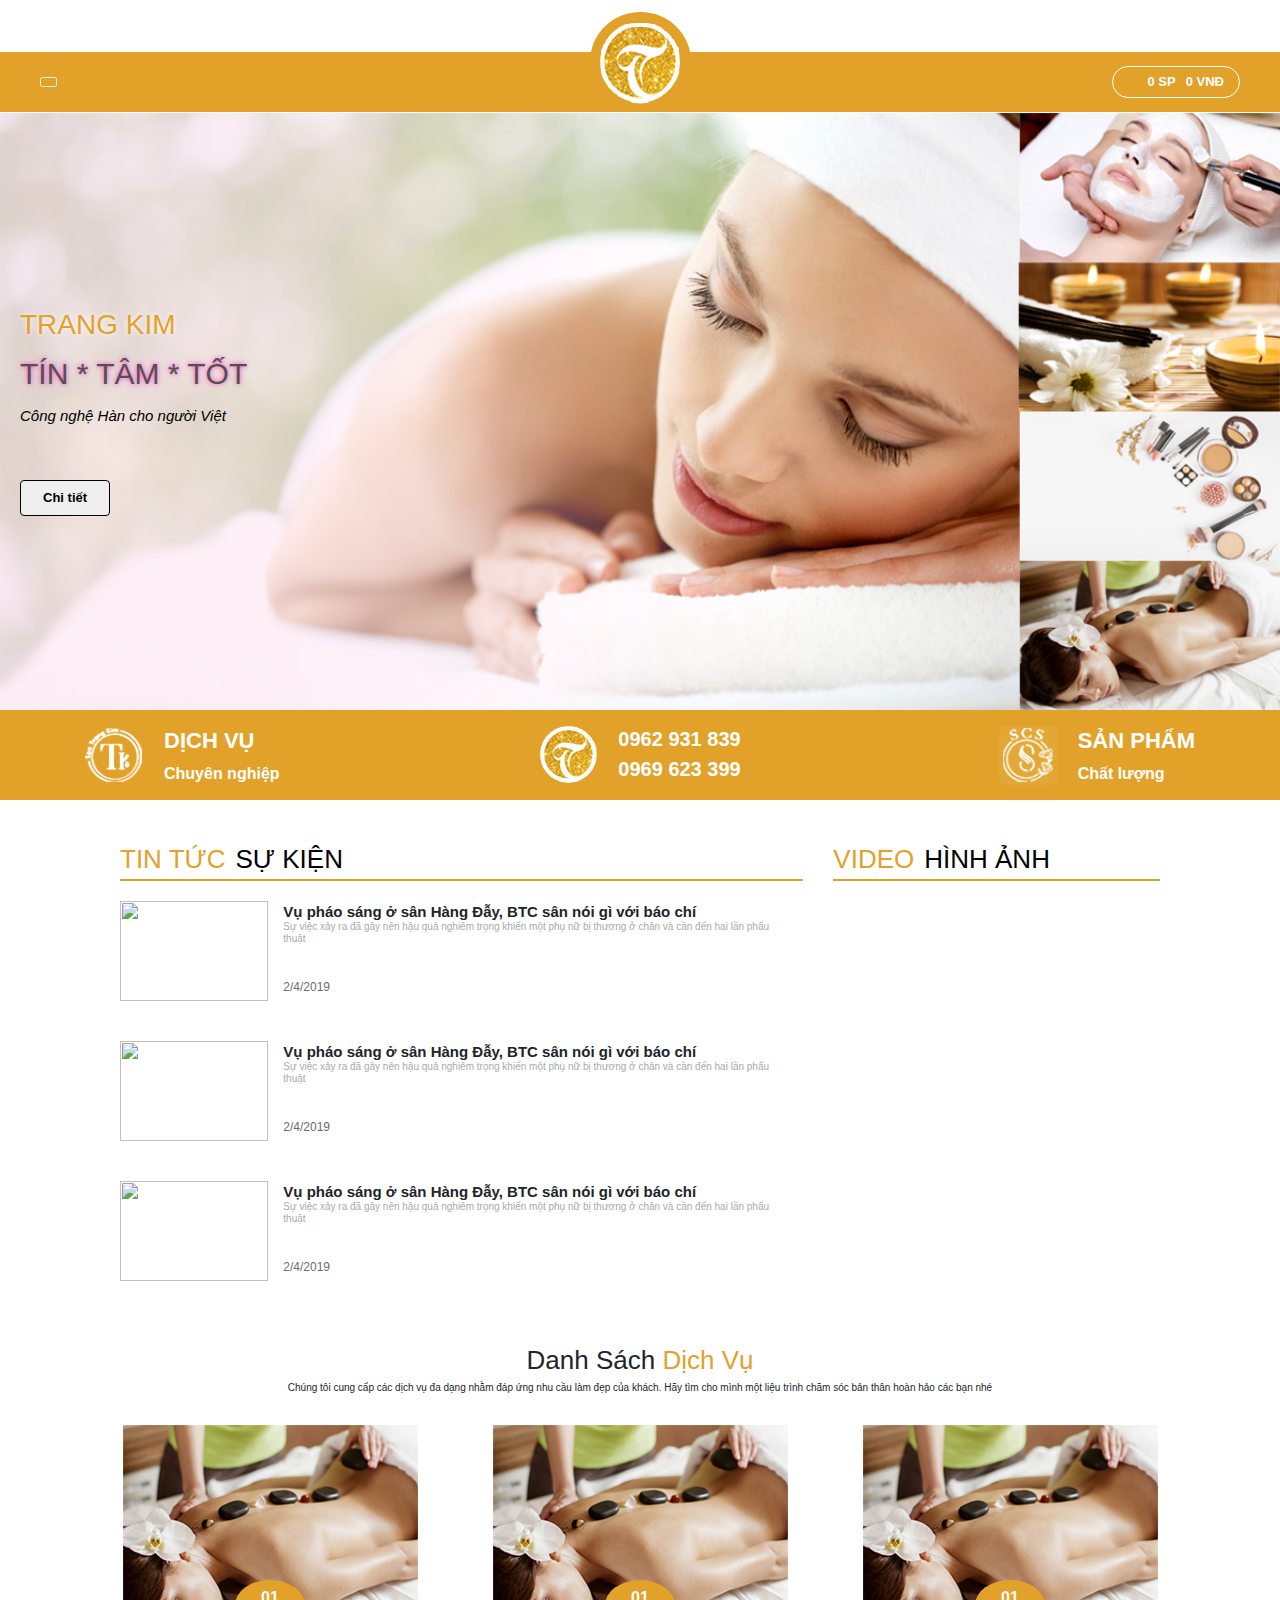
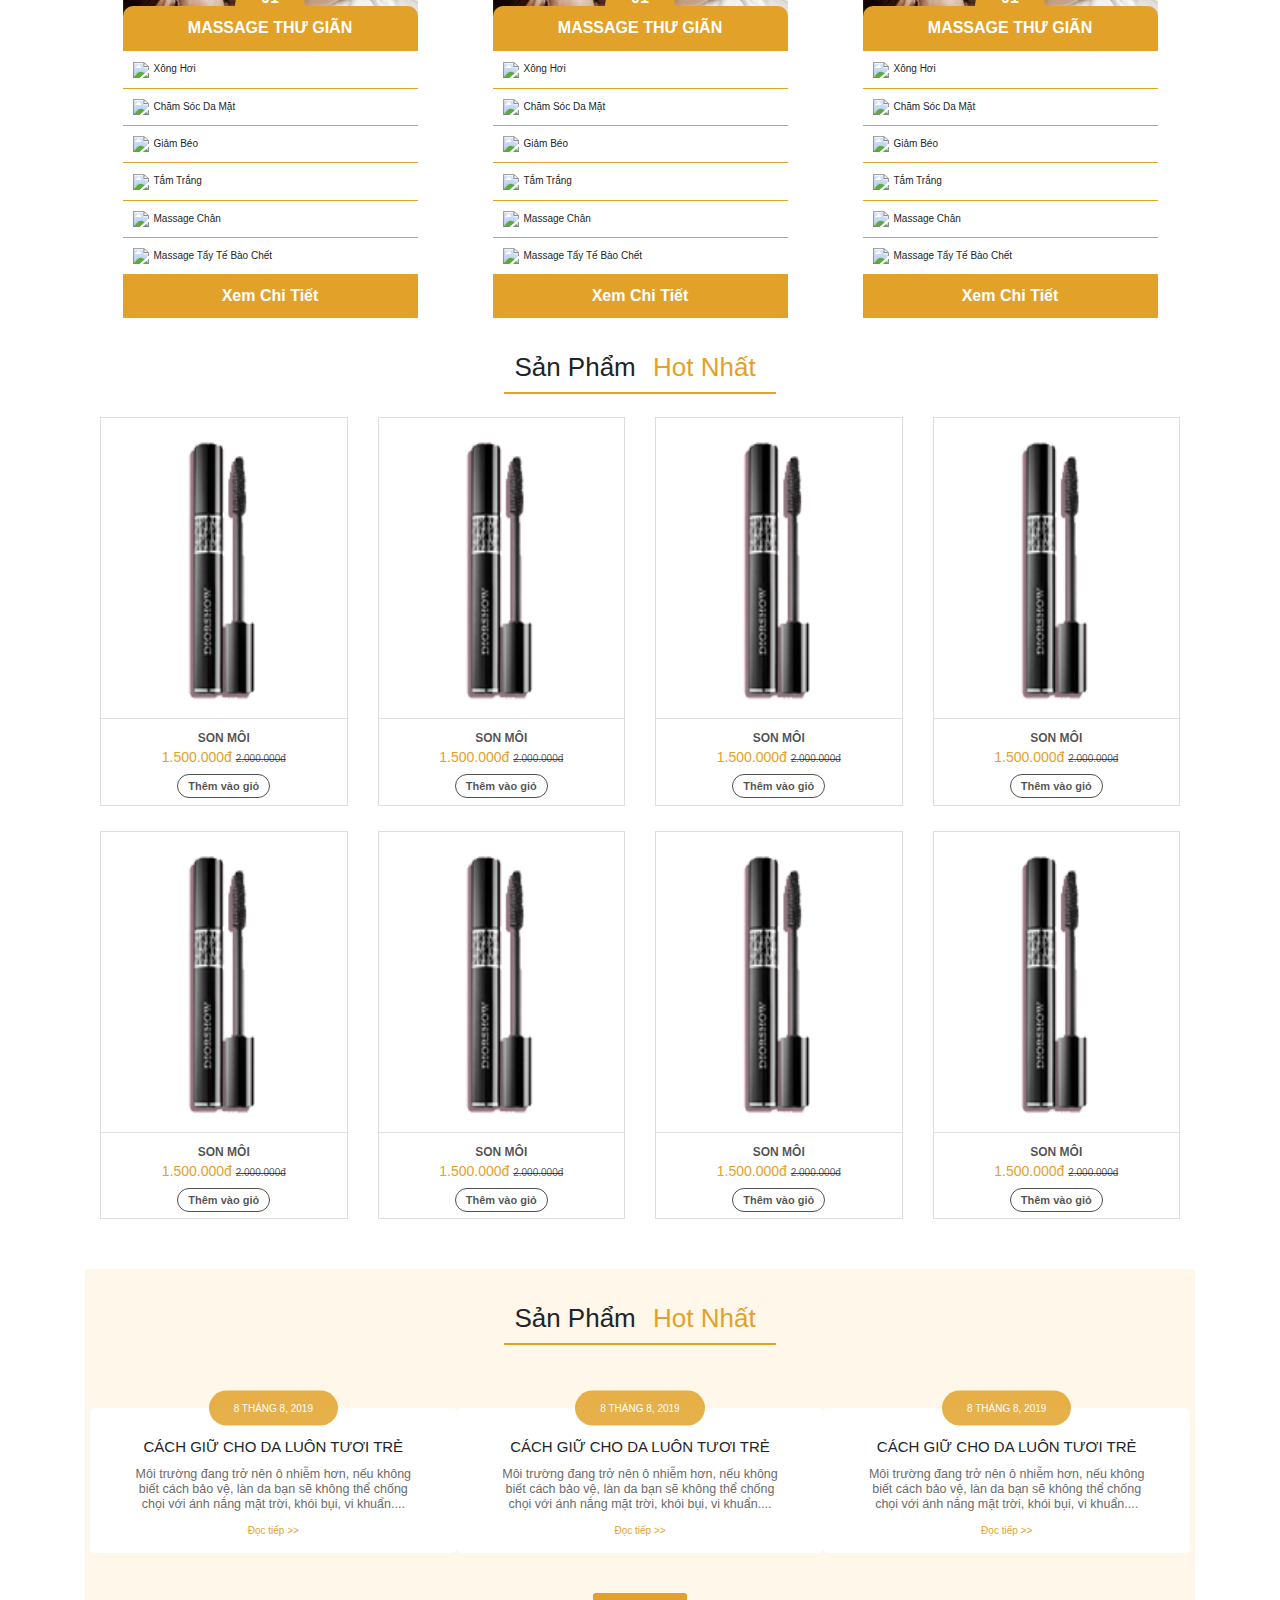
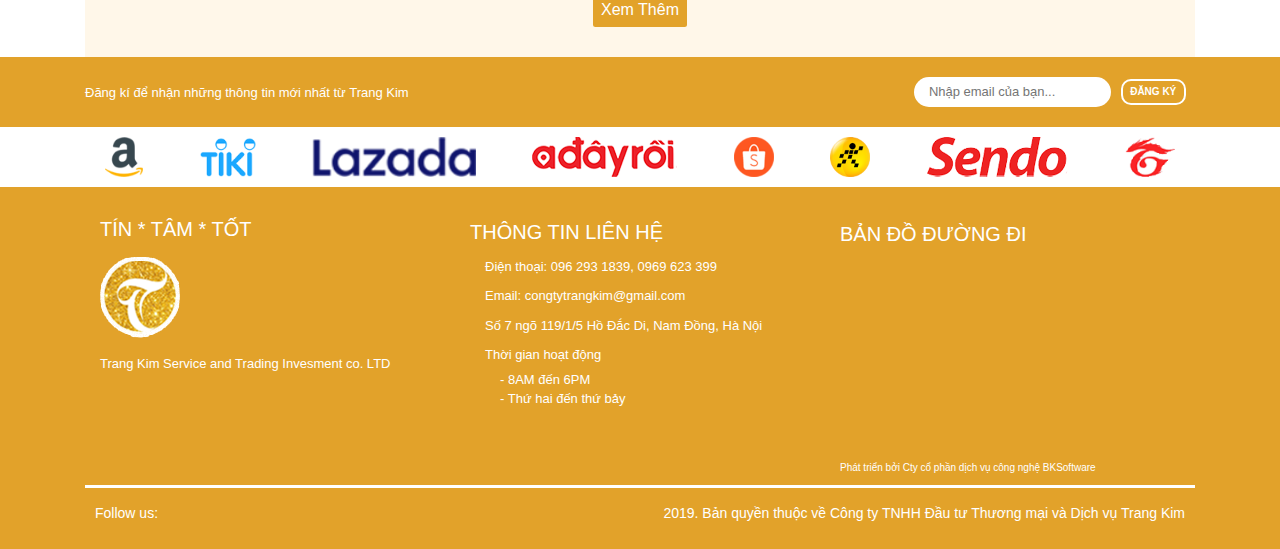
==== commit b23e069e: "code 2h45" ====
--- a/index.html
+++ b/index.html
@@ -16,21 +16,7 @@
 </head>
 
 <body>
-    <div class="menu-mobile">
-        <div class="menumb-wp">
-            <ul>
-                <li><a href="">Trang chủ</a></li>
-                <li><a href="">Giới thiệu</a></li>
-                <li><a href="">Tin tức</a></li>
-                <li><a href="">Hình ảnh</a></li>
-                <li><a href="">Video</a></li>
-                <li><a href="">HOT</a></li>
-                <li><a href="">Dịch vụ </a></li>
-                <li><a href="">Sản phẩm</a></li>
-                <li><a href="">Liên hệ</a></li>
-            </ul>
-        </div>
-    </div>
+ 
     <header id="header">
         <div class="bl-hd">
             <div class="block-header">
@@ -80,9 +66,9 @@
             <div class="block-nav">
                 <div class="bl-nav-left">
                     <button id="bar" class="btn">
-                            <i class="fa fa-bars" aria-hidden="true"></i>
+                        <i class="fa fa-bars" aria-hidden="true"></i>
                     </button>
-                   
+
                     <div class="nav-search">
                         <input type="text" placeholder="Tìm kiếm...">
                         <i class="fa fa-search" aria-hidden="true"></i>
@@ -696,7 +682,7 @@
                 <div class="product-title">
                     <span>Sản Phẩm <span style="color: var(--text-color-yellow);">Hot Nhất</span></span>
                 </div>
-                <div class="block-news-2 row" >
+                <div class="block-news-2 row">
                     <div class="news-2 col-md-4 col-sm-12 col-12">
                         <div class="news-2-img">
                             <img src="https://scontent.fhan5-5.fna.fbcdn.net/v/t1.0-9/43236076_1526962290767998_5980380791585112064_o.jpg?_nc_cat=108&_nc_oc=AQl2uFGCtGsdhe-5_JBHsy_b1woNL8T0schih4HLwifArg87QSgwlcdTke30MsL_zsZN9qoPCdvE1P0sSwZKi5kp&_nc_ht=scontent.fhan5-5.fna&oh=dd0363c8d1959febabbc2cdc7bfb6703&oe=5E0BD2EB"
--- a/css/style.css
+++ b/css/style.css
@@ -17,6 +17,7 @@
 
 html {
     width: 100%;
+    max-width: 1800px;
     font-size: 10px;
     font-family: 'Segoe UI', Tahoma, Geneva, Verdana, sans-serif;
 }
@@ -25,10 +26,9 @@
     margin: auto;
     position: relative;
     min-width: 470px;
-}
-.container{
-    min-width: 366px;
-}
+    max-width: 1800px;
+}
+
 a, a:hover {
     text-decoration: none;
 }
@@ -41,13 +41,34 @@
 ul, li {
     list-style: none;
 }
-.rotate{
-  
+
+.rotate {
     transform: rotate(-180deg);
 }
+
+::-webkit-scrollbar-track {
+    -webkit-box-shadow: inset 0 0 6px rgba(0, 0, 0, 0.3);
+    background-color: #F5F5F5;
+    border-radius: 10px;
+}
+
+::-webkit-scrollbar {
+    border-radius: 10px;
+    width: 10px;
+    background-color: #F5F5F5;
+}
+
+::-webkit-scrollbar-thumb {
+    border-radius: 10px;
+    background-color: #F90;
+    background-image: -webkit-linear-gradient(45deg, rgba(255, 255, 255, .2) 25%, transparent 25%, transparent 50%, rgba(255, 255, 255, .2) 50%, rgba(255, 255, 255, .2) 75%, transparent 75%, transparent)
+}
+
 /*END  GENARAL */
+
 /* ===================MENU MOBILE======================*/
-.menu-mobile{
+
+.menu-mobile {
     position: fixed;
     top: 0;
     left: 0;
@@ -57,15 +78,14 @@
     z-index: 10000;
     display: none;
 }
-.menumb-wp{
-
-}
-.menumb-wp ul{
-
-}
-.menumb-wp ul li{
-}
-.menumb-wp ul li a{
+
+.menumb-wp {}
+
+.menumb-wp ul {}
+
+.menumb-wp ul li {}
+
+.menumb-wp ul li a {
     font-size: 24px;
     font-weight: 600;
     display: block;
@@ -73,14 +93,17 @@
     color: white;
     text-shadow: 1px 1px 4px #dedede;
     text-align: center;
-} 
+}
+
 /* .menumb-wp ul li a:hover{
     background-color: white;
     color: rgba(153, 205, 50, 0.555);
 } */
+
 /* ==========X========MENU MOBILE==========X===========*/
 
 /* HEADER */
+
 .catalog {
     background-repeat: no-repeat;
     background-size: cover;
@@ -115,9 +138,11 @@
     font-size: var(--font-16);
     font-weight: 600;
 }
+
 .catalog-ct span a:hover {
     color: var(--text-color-yellow);
 }
+
 .catalog-ct span>span {
     color: var(--text-color-yellow);
 }
@@ -156,9 +181,11 @@
 .sloi-text span.slit-num {
     font-size: 20px;
 }
-.sloi-text span.slit-num a{
-    color: white;
-}
+
+.sloi-text span.slit-num a {
+    color: white;
+}
+
 .sloitem1 {
     justify-content: flex-start;
 }
@@ -171,29 +198,127 @@
     justify-content: flex-end;
 }
 
+.catalog {
+    background-repeat: no-repeat;
+    background-size: cover;
+    height: 500px;
+    display: flex;
+    justify-content: center;
+    align-items: center;
+}
+
+.catalog-wp {
+    width: 100%;
+    height: 100%;
+}
+
+.catalog-ct {
+    display: flex;
+    flex-direction: column;
+    align-items: center;
+    justify-content: flex-start;
+}
+
+.catalog-ct h1 {
+    font-size: 32px;
+    font-weight: 600;
+    color: white;
+    text-shadow: 1px 1px 3px #e2a22a;
+    text-transform: uppercase;
+}
+
+.catalog-ct span a, .catalog-ct span {
+    color: white;
+    font-size: var(--font-16);
+    font-weight: 600;
+}
+
+.catalog-ct span a:hover {
+    color: var(--text-color-yellow);
+}
+
+.catalog-ct span>span {
+    color: var(--text-color-yellow);
+}
+
+.slogan {
+    height: 90px;
+    background-color: var(--wed-yellow);
+    display: flex;
+    align-items: center;
+}
+
+.sloitem-wp {
+    display: flex;
+    align-items: center;
+}
+
+.sloi-text {
+    display: flex;
+    flex-direction: column;
+    justify-content: center;
+    padding-left: 20px;
+}
+
+.sloi-text span {
+    color: white;
+    font-weight: 700;
+    font-size: var(--font-16);
+}
+
+.sloi-text span.slit-cap {
+    font-size: 22px;
+    text-transform: uppercase;
+    padding-bottom: 5px;
+}
+
+.sloi-text span.slit-num {
+    font-size: 20px;
+}
+
+.sloi-text span.slit-num a {
+    color: white;
+}
+
+.sloitem1 {
+    justify-content: flex-start;
+}
+
+.sloitem2 {
+    justify-content: center;
+}
+
+.sloitem3 {
+    justify-content: flex-end;
+}
 
 #header {
-   height: 113px;
-    width: 100%;
+    height: 113px;
+    width: 100%;
+    position: relative;
 }
 
 #header .block-header {
-   
-display: flex;
-   height: 52px;
-flex-wrap: wrap;
-   
-padding: 10px 30px;
-   
-justify-content: space-between;
-   
-background: white;
-}
- .bl-hd{
+    display: flex;
+    height: 52px;
+    flex-wrap: wrap;
+    padding: 10px 30px;
+    justify-content: space-between;
+    background: white;
+    width: 100%;
+}
+
+.bl-hd {
+    display: flex;
+    flex-wrap: wrap;
+    /* padding: 10px 30px; */
+    justify-content: space-between;
+    background: white;
     width: 100%;
     position: fixed;
     z-index: 10000;
 }
+
 #header .menu {}
 
 #header .menu ul {
@@ -203,7 +328,7 @@
     align-items: center;
 }
 
-#header .menu ul li a{
+#header .menu ul li a {
     padding: 5px 10px;
     border-radius: 4px;
     display: block;
@@ -212,7 +337,7 @@
     font-size: 15px;
 }
 
-#header .menu ul li:hover a{
+#header .menu ul li:hover a {
     background: var(--wed-yellow);
     color: white;
 }
@@ -263,8 +388,10 @@
 }
 
 /* END HEADER */
+
 /* BLOCK NAV 2 */
-#menu2{
+
+#menu2 {
     position: fixed;
     z-index: 100000;
     top: 0;
@@ -273,54 +400,66 @@
     display: none;
     background: #00000057;
 }
-#menu2 .block-menu-2{
+
+#menu2 .block-menu-2 {
     height: 100%;
     display: inline-block;
     width: 40%;
     max-width: 300px;
     padding: 10px;
-
     background: var(--text-color-yellow);
 }
-#menu2 .block-menu-2>i{}
-.block-menu-2 ul{}
-.block-menu-2 ul li{
-  
+
+#menu2 .block-menu-2>i {}
+
+.block-menu-2 ul {}
+
+.block-menu-2 ul li {
     cursor: pointer;
 }
-.block-menu-2 ul li a{
+
+.block-menu-2 ul li a {
     color: white!important;
     font-size: var(--font-16);
     display: block;
     width: 100%;
 }
-.block-menu-2 >ul >li:hover{
-    
-}
-.block-menu-2>img{
+
+.block-menu-2>ul>li:hover {}
+
+.block-menu-2>img {
     float: right;
 }
-.block-menu-2>ul{}
-.block-menu-2>ul>li{border-bottom: 1px solid white;padding: 0px 5px;}
-.block-menu-2>ul>li>a{
+
+.block-menu-2>ul {}
+
+.block-menu-2>ul>li {
+    border-bottom: 1px solid white;
+    padding: 0px 5px;
+}
+
+.block-menu-2>ul>li>a {
     display: flex;
     padding: 8px 0px;
     justify-content: space-between;
     text-transform: uppercase;
     font-weight: 600;
 }
-.block-menu-2>ul>li>a>img{
+
+.block-menu-2>ul>li>a>img {
     transition: 0.3s;
 }
-.menu2-layer2{
+
+.menu2-layer2 {
     display: none;
     padding: 0px 0px 0px 10px;
 }
-.menu2-layer2>ul{}
-.menu2-layer2>ul>li:hover{
-  
-}
-.menu2-layer2>ul>li>a{
+
+.menu2-layer2>ul {}
+
+.menu2-layer2>ul>li:hover {}
+
+.menu2-layer2>ul>li>a {
     display: flex;
     justify-content: space-between;
     text-transform: uppercase;
@@ -328,17 +467,23 @@
     padding: 5px;
     border-bottom: 1px solid;
 }
-.menu2-layer-3{
+
+.menu2-layer-3 {
     display: none;
 }
-.menu2-layer-3>ul{}
-.menu2-layer-3>ul>li{
+
+.menu2-layer-3>ul {}
+
+.menu2-layer-3>ul>li {
     padding: 5px;
 }
-.menu2-layer-3>ul>li:hover{
+
+.menu2-layer-3>ul>li:hover {
     background: #fdc255;
 }
-.menu2-layer-3>ul>li>a{}
+
+.menu2-layer-3>ul>li>a {}
+
 /* END BLOCK NAV 2 */
 
 /* BLOCK NAV */
@@ -361,16 +506,18 @@
     z-index: 10;
     height: 100%;
 }
-.bl-nav-left>button{
+
+.bl-nav-left>button {
     background: var(--wed-yellow);
     border: 1px solid var(--text-color-yellow-light);
     color: white;
     display: none;
 }
-.bl-nav-left>button>i{
+
+.bl-nav-left>button>i {
     font-size: var(--font-26);
-
-}
+}
+
 .bl-nav-left .nav-search {
     padding: 5px;
     border-radius: 20px;
@@ -389,10 +536,12 @@
     padding-left: 10px;
     font-size: 13px;
 }
-.nav-search>input::placeholder{
+
+.nav-search>input::placeholder {
     font-style: italic;
     color: black;
 }
+
 .nav-search>i {
     color: var(--text-color-yellow);
     font-size: var(--font-16);
@@ -457,17 +606,19 @@
     box-shadow: 0px 0px 2px 2px #0000002e;
 }
 
-.layer-2>ul>li  {
+.layer-2>ul>li {
     position: relative;
     display: block;
     white-space: nowrap;
     border-bottom: 1px solid var(--text-color-yellow);
 }
-.layer-2>ul>li a{
+
+.layer-2>ul>li a {
     padding: 12px 15px;
     font-size: 15px;
     display: block;
 }
+
 .layer-2>ul>li:hover {
     background: var(--wed-yellow);
 }
@@ -475,7 +626,6 @@
 .layer-2>ul>li:hover>a {
     background: none;
     color: white;
-
 }
 
 .layer-2>ul>li:hover>.layer-3 {
@@ -491,7 +641,7 @@
 .layer-3 {
     position: absolute;
     top: 0;
-    right:-205px;
+    right: -205px;
     visibility: hidden;
     opacity: 0;
     transition: 0.5s;
@@ -550,13 +700,15 @@
     border: 1px solid white;
     border-radius: 40px;
 }
-.name-company>i{
-    padding:0px 10px 0px 0px;
+
+.name-company>i {
+    padding: 0px 10px 0px 0px;
     font-size: var(--font-16);
     color: white;
 }
-.name-company>span{
-    padding:0px  0px 0px 10px;
+
+.name-company>span {
+    padding: 0px 0px 0px 10px;
 }
 
 .bl-nav-right .name-company>span {
@@ -572,12 +724,13 @@
 
 #banner {
     max-height: 670px;
+    margin: auto;
 }
 
 #banner .block-banner {
     display: flex;
     position: relative;
-    /* height: 100%; */
+    height: 100%;
     align-items: center;
 }
 
@@ -590,6 +743,7 @@
     height: 100%;
     display: flex;
     width: 100%;
+    margin: auto;
 }
 
 .block-banner .banner .banner-left {
@@ -601,6 +755,7 @@
 .banner-left>img {
     width: 100%;
     background-size: cover;
+    max-height: 670px;
 }
 
 .block-banner .banner .banner-right {
@@ -647,14 +802,17 @@
     padding: 7px 22px;
     font-size: 13px;
 }
-.title-banner>button:hover{
+
+.title-banner>button:hover {
     background: #f7136e;
     color: white;
     border-color: #f7136e;
 }
+
 /* END BANNER */
 
 /* MINI BAR */
+
 .slogan {
     height: 90px;
     background-color: var(--wed-yellow);
@@ -689,9 +847,11 @@
 .sloi-text span.slit-num {
     font-size: 20px;
 }
-.sloi-text span.slit-num a{
-    color: white;
-}
+
+.sloi-text span.slit-num a {
+    color: white;
+}
+
 .sloitem1 {
     justify-content: flex-start;
 }
@@ -837,13 +997,14 @@
 .list-content {
     display: flex;
     justify-content: space-between;
-    padding-top: 35px;
     flex-wrap: wrap;
 }
 
 .list-content .list-content-1 {
     border-radius: 4px;
     padding: 5px;
+    margin: auto;
+    padding-top: 20px;
 }
 
 .list-content-1 .lt-top {
@@ -867,14 +1028,16 @@
     border-top-left-radius: 10px;
     border-top-right-radius: 10px;
 }
-.lt-num a{
+
+.lt-num a {
     color: white;
     font-weight: 600;
     font-size: var(--font-16);
     text-align: center;
     position: relative;
 }
-.lt-top  span {
+
+.lt-top span {
     width: 70px;
     height: 50px;
     bottom: 9%;
@@ -890,7 +1053,7 @@
     font-weight: 600;
 }
 
-.lt-num  a p {
+.lt-num a p {
     z-index: 20;
     margin-bottom: 0;
     font-size: var(--font-16);
@@ -905,10 +1068,12 @@
     border-top: 1px solid var(--text-color-yellow);
     background: var(--text-color-yellÆ¡-light);
 }
-.lt-bottom>ul>li >span{
-    padding-left:5px;
-}
-.lt-bottom>a{
+
+.lt-bottom>ul>li>span {
+    padding-left: 5px;
+}
+
+.lt-bottom>a {
     display: block;
     background: var(--wed-yellow);
     color: white;
@@ -946,7 +1111,11 @@
     justify-content: space-between;
     flex-wrap: wrap;
 }
-.list-product>div>div>div{max-width: 350px;}
+
+.list-product>div>div>div {
+    max-width: 350px;
+}
+
 /* .list-product .product {
     width: 23%;
     padding: 5px;
@@ -1016,22 +1185,27 @@
     color: white;
     font-weight: 600;
 } */
+
 .productitem-wp {
     border: 1px solid #dedede;
     margin-bottom: 25px;
 }
-.bg-pink{
+
+.bg-pink {
     background-color: #ffe9f4;
 }
-.bg-while{
+
+.bg-while {
     background-color: white;
 }
-.productitem-wp .piimg-wp{
+
+.productitem-wp .piimg-wp {
     width: 100%;
     border-bottom: 1px solid #dedede;
     position: relative;
 }
-.piimg-hover{
+
+.piimg-hover {
     position: absolute;
     width: 100%;
     height: 100%;
@@ -1045,11 +1219,13 @@
     background-color: rgba(255, 255, 255, 0.514);
     transition: .4s all;
 }
-.piimg-wp:hover .piimg-hover{
+
+.piimg-wp:hover .piimg-hover {
     visibility: visible;
     opacity: 1;
 }
-.piimg-hover a{
+
+.piimg-hover a {
     font-size: 12px;
     color: white;
     border: 1px solid #fc99e6;
@@ -1058,14 +1234,15 @@
     font-weight: 600;
     border-radius: 20px;
 }
-.productitem-wp .piimg-wp img{
+
+.productitem-wp .piimg-wp img {
     width: 100%;
     height: 300px;
 }
-.pitext-wp{
-
-}
-.pitext-wp span.pro-name{
+
+.pitext-wp {}
+
+.pitext-wp span.pro-name {
     display: block;
     padding-top: 10px;
     text-align: center;
@@ -1074,22 +1251,26 @@
     font-weight: 600;
     color: rgba(0, 0, 0, 0.685);
 }
-.pitext-wp span.pro-price{
+
+.pitext-wp span.pro-price {
     font-size: 14px;
     display: block;
     text-align: center;
     color: var(--text-color-yellow);
 }
-.pitext-wp span.pro-price>del{
+
+.pitext-wp span.pro-price>del {
     font-size: 10px;
-    color:  rgba(0, 0, 0, 0.685);
-}
-.pitext-wp .pro-bt{
+    color: rgba(0, 0, 0, 0.685);
+}
+
+.pitext-wp .pro-bt {
     display: block;
     padding: 10px;
     text-align: center;
 }
-.pitext-wp a{
+
+.pitext-wp a {
     color: rgba(0, 0, 0, 0.685);
     font-size: 11px;
     padding: 5px 10px;
@@ -1098,7 +1279,8 @@
     font-weight: 600;
     transition: .4s all;
 }
-.pitext-wp a:hover{
+
+.pitext-wp a:hover {
     background-color: #fc99e6;
     color: white;
     border-color: #fc99e6;
@@ -1178,28 +1360,34 @@
 /* END BLOCK NEWS EVENT */
 
 /* END BLOCK SEND MAIL */
-#sendmail{
+
+#sendmail {
     background: var(--wed-yellow);
 }
-#sendmail .block-send-mail{
+
+#sendmail .block-send-mail {
     display: flex;
     justify-content: space-between;
     align-items: center;
     height: 70px;
 }
-.block-send-mail .send-mail-left{
+
+.block-send-mail .send-mail-left {
     font-size: var(--font-16);
     color: white;
     font-weight: 500;
 }
-.block-send-mail .send-mail-left>span{
+
+.block-send-mail .send-mail-left>span {
     font-size: var(--font-13);
 }
-.block-send-mail .send-mail-right{
-    display: flex;
-    align-items: center;
-}
-.block-send-mail .send-mail-right >input{
+
+.block-send-mail .send-mail-right {
+    display: flex;
+    align-items: center;
+}
+
+.block-send-mail .send-mail-right>input {
     border: none;
     padding: 5px 15px;
     outline: none;
@@ -1208,7 +1396,8 @@
     font-size: var(--font-13);
     min-width: 100px;
 }
-.block-send-mail .send-mail-right >button{
+
+.block-send-mail .send-mail-right>button {
     margin-left: 10px;
     background: var(--text-color-yellow);
     border: 2px solid white;
@@ -1216,132 +1405,172 @@
     font-weight: 600;
     border-radius: 10px;
 }
+
 /* BLOCK SEND MAIL */
+
 /* BLOCK LINKK */
-#linkhome{}
-.block-link{
+
+#linkhome {}
+
+.block-link {
     display: flex;
     justify-content: space-between;
     padding: 10px 20px;
     height: 60px;
 }
-.block-link >img{}
+
+.block-link>img {}
+
 /* END BLOCK LINKK */
+
 /* FOOTER */
-#footer{
+
+#footer {
     background: var(--wed-yellow);
     padding: 20px 70px;
 }
-.block-footer{}
-.block-footer .footer-top{
+
+.block-footer {}
+
+.block-footer .footer-top {
     display: flex;
     justify-content: space-between;
     padding-bottom: 10px;
     flex-wrap: wrap;
     border-bottom: 3px solid white;
 }
-.col-footer-top{}
-.col-footer-top > h3{
+
+.col-footer-top {}
+
+.col-footer-top>h3 {
     color: white;
     font-weight: 500;
     margin: 0;
     font-size: var(--font-20);
 }
-.col-footer-top > img{
+
+.col-footer-top>img {
     margin: 15px 0px 15px 0px;
 }
-.col-footer-top > p{
+
+.col-footer-top>p {
     color: white;
     font-size: var(--font-13);
 }
-.col-footer-top-2{}
-.col-footer-top-2>span{
+
+.col-footer-top-2 {}
+
+.col-footer-top-2>span {
     color: white;
     font-size: var(--font-20);
 }
-.col-footer-top-2>ul{color: white;font-size: var(--font-13);margin-top: 20px;}
-.col-footer-top-2>ul>li{
+
+.col-footer-top-2>ul {
+    color: white;
+    font-size: var(--font-13);
+    margin-top: 20px;
+}
+
+.col-footer-top-2>ul>li {
     padding: 5px;
 }
-.col-footer-top-2>ul>li>span{
+
+.col-footer-top-2>ul>li>span {
     padding-left: 10px;
 }
-.col-footer-top-2>p{
+
+.col-footer-top-2>p {
     margin-bottom: 0px;
     color: white;
     padding-left: 30px;
     font-size: var(--font-13);
 }
-.col-footer-top-3{}
-.col-footer-top-3>h3{
+
+.col-footer-top-3 {}
+
+.col-footer-top-3>h3 {
     color: white;
     margin: 0;
     font-size: var(--font-20);
 }
-.col-footer-top-3>iframe{
-    /* width: 400px; */
+
+.col-footer-top-3>iframe {
     margin: 10px 0px 0px 0px;
     height: 200px;
 }
-.col-footer-top-3>span{
+
+.col-footer-top-3>span {
     color: white;
     font-size: 10px;
     display: block;
 }
-.block-footer .footer-bottom{
+
+.block-footer .footer-bottom {
     display: flex;
     justify-content: space-between;
     padding: 15px 10px;
     font-size: 14px;
     flex-wrap: wrap;
 }
-.ft-bt-left{
-    display: flex;
-}
-.ft-bt-left>span{
-    color: white;
-    display: flex;
-    align-items: center;
-}
-.ft-bt-left>ul{
-    display: flex;
-}
-.ft-bt-left>ul>li{
+
+.ft-bt-left {
+    display: flex;
+}
+
+.ft-bt-left>span {
+    color: white;
+    display: flex;
+    align-items: center;
+}
+
+.ft-bt-left>ul {
+    display: flex;
+}
+
+.ft-bt-left>ul>li {
     padding: 0px 10px;
     font-size: var(--font-20);
 }
-.ft-bt-left>ul>li>a{
-    color: white;
-}
-.ft-bt-right{display: flex;align-items: center;}
-.ft-bt-right>span{
+
+.ft-bt-left>ul>li>a {
+    color: white;
+}
+
+.ft-bt-right {
+    display: flex;
+    align-items: center;
+}
+
+.ft-bt-right>span {
     color: white;
     font-weight: 500;
 }
 
 /* END FOOTER */
+
 /* RESPONSIVE HOME */
-@media screen and (max-width:1300px){
- 
-    .menu{
+
+@media screen and (max-width:1300px) {
+    .menu {
         display: none;
     }
-    .block-icon-header,.bl-nav-left .nav-search,.bl-nav{
+    .block-icon-header, .bl-nav-left .nav-search, .bl-nav {
         display: none;
     }
-    .bl-nav-left>i,.bl-nav-left>button{
+    .bl-nav-left>i, .bl-nav-left>button {
         display: inline;
     }
-    .ft-bt-right>span{
-    }
-    #footer{padding: 10px;}
-    .col-footer-top{
+    .ft-bt-right>span {}
+    #footer {
+        padding: 10px;
+    }
+    .col-footer-top {
         padding-top: 20px;
     }
-    .col-footer-top-2{
+    .col-footer-top-2 {
         padding-top: 20px;
     }
-    .col-footer-top-2>ul{
+    .col-footer-top-2>ul {
         margin-top: 5px;
     }
     .col-footer-top-3 {
@@ -1351,69 +1580,64 @@
 
 /* END RESPONSIVE HOME */
 
-@media (max-width:576px) {
+@media screen and (max-width:576px) {
     .catalog {
         height: 300px;
     }
     .slogan {
         display: none;
     }
-    .list-content{
+    .list-content {
         justify-content: center;
         padding: 10px 0px;
     }
-    .list-content .list-content-1{
-padding: 15px 0px;
-    }
-    .block-nav{
+    .list-content .list-content-1 {
+        padding: 15px 0px;
+    }
+    .block-nav {
         padding: 10px;
     }
     .news-2 {
         max-width: 400px;
     }
-    .block-news-2{
+    .block-news-2 {
         justify-content: center;
     }
-    .block-link img:nth-child(9),.block-link img:nth-child(8),.block-link img:nth-child(7),.block-link img:nth-child(6),.block-link img:nth-child(5),.block-link img:nth-child(4){
+    .block-link img:nth-child(9), .block-link img:nth-child(8), .block-link img:nth-child(7), .block-link img:nth-child(6), .block-link img:nth-child(5), .block-link img:nth-child(4) {
         display: none;
-    } 
-    .title-banner>button{
+    }
+    .title-banner>button {
         margin-top: 15px;
     }
 }
 
-@media (min-width:577px) and ( max-width:767px) {
+@media screen and (min-width:768px) and ( max-width:991px) {
     .catalog {
         height: 250px;
     }
+    .list-content {
+        justify-content: space-around;
+    }
+    .list-content-1:last-child {
+        display: none;
+    }
+    .block-link>img:nth-child(9), .block-link>img:nth-child(8), .block-link>img:nth-child(7), .block-link>img:nth-child(6) {
+        display: none;
+    }
+}
+
+/* END RESPONSIVE HOME */
+
+@media screen and (min-width:577px) and ( max-width:767px) {
+    .catalog {
+        height: 250px;
+    }
     .slogan {
         display: none;
     }
-    .list-content,.block-news-2{
-        justify-content: center;
-    }
-    .news-2 {
-        max-width: 400px;
-    }
-    .block-link img:nth-child(9),.block-link img:nth-child(8),.block-link img:nth-child(7),.block-link img:nth-child(6),.block-link img:nth-child(5){
+    .block-link>img:nth-child(9), .block-link>img:nth-child(8), .block-link>img:nth-child(7), .block-link>img:nth-child(6),.block-link>img:nth-child(5){
         display: none;
-    } 
-}
-
-@media (min-width:768px) and ( max-width:991px) {
-    .catalog {
-        height: 250px;
-    }
-    .list-content{
-        justify-content: space-around;
-    }
-    .list-content-1:last-child{
-        display: none;
-    }
-    .block-link img:nth-child(9),.block-link img:nth-child(8){
-        display: none;
-
-    } 
-}
-/* END RESPONSIVE HOME */
-
+    }
+}
+
+/* END RESPONSIVE HOME */